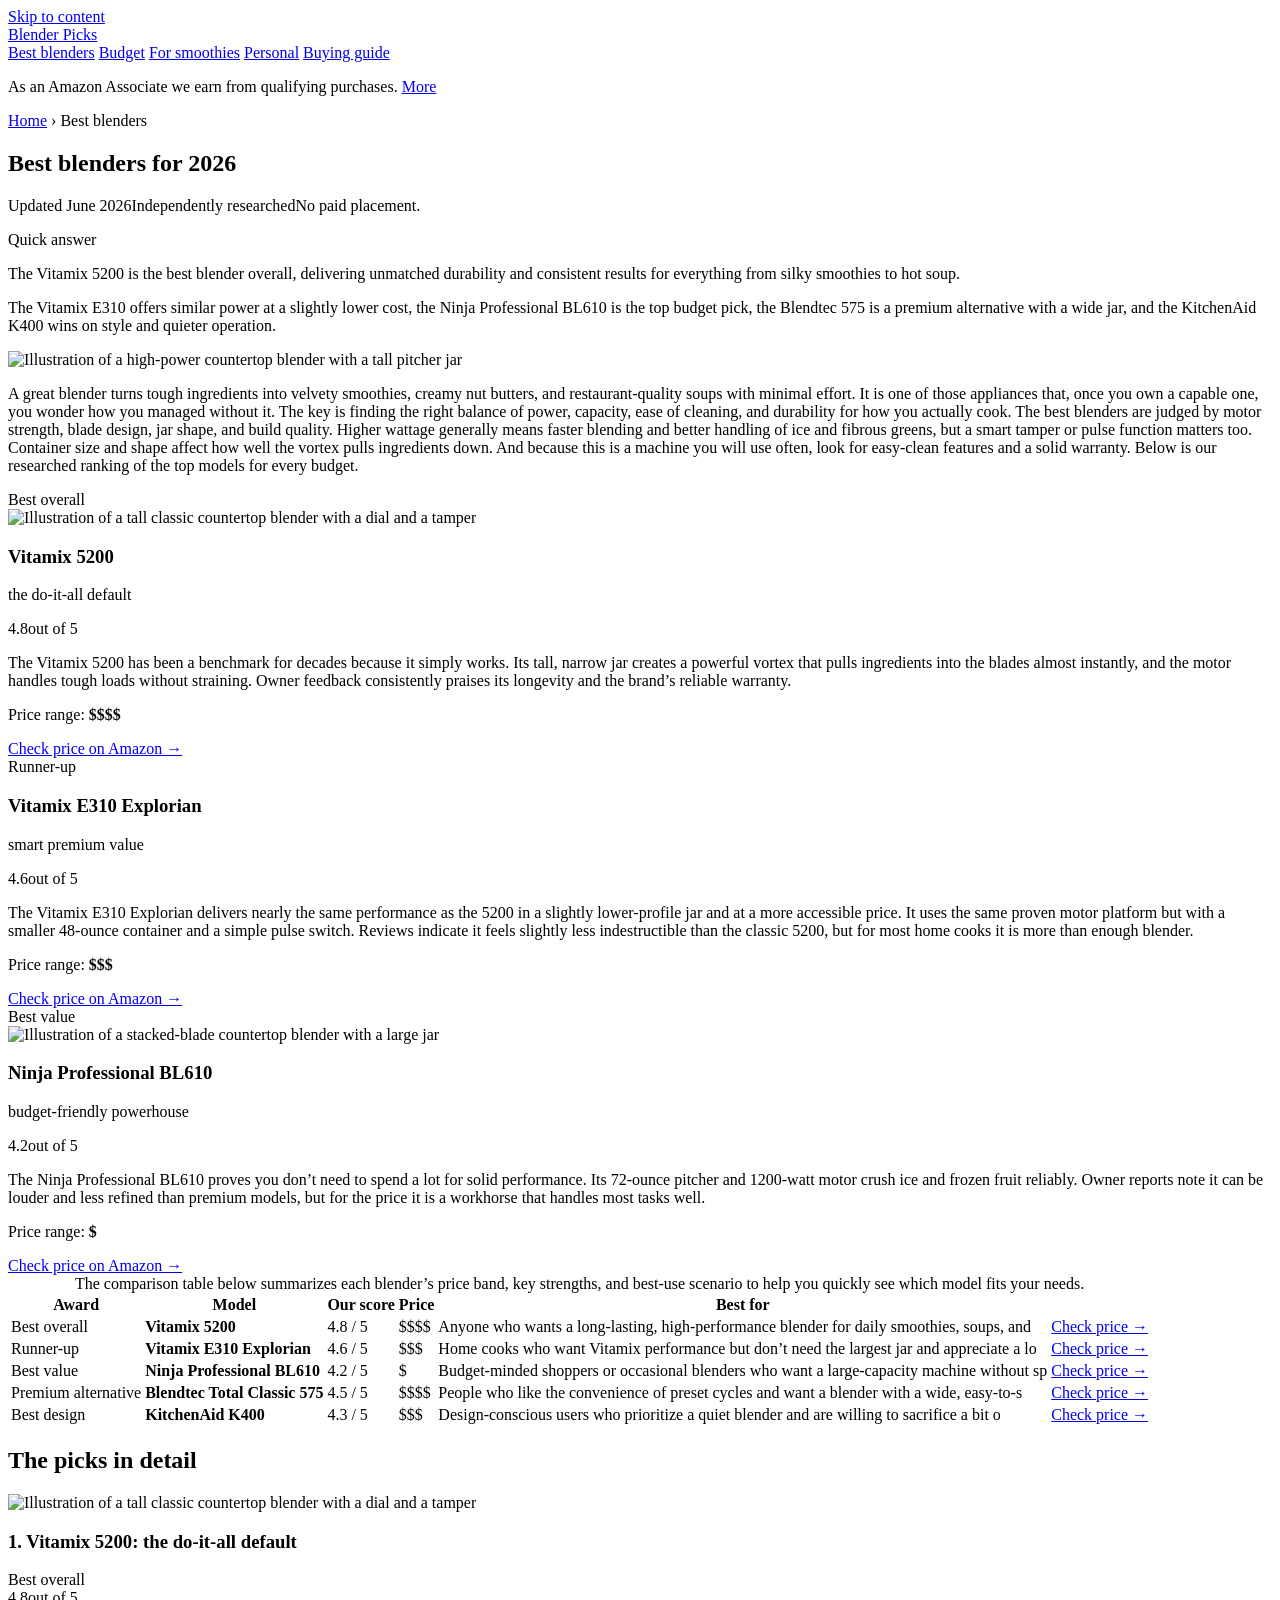
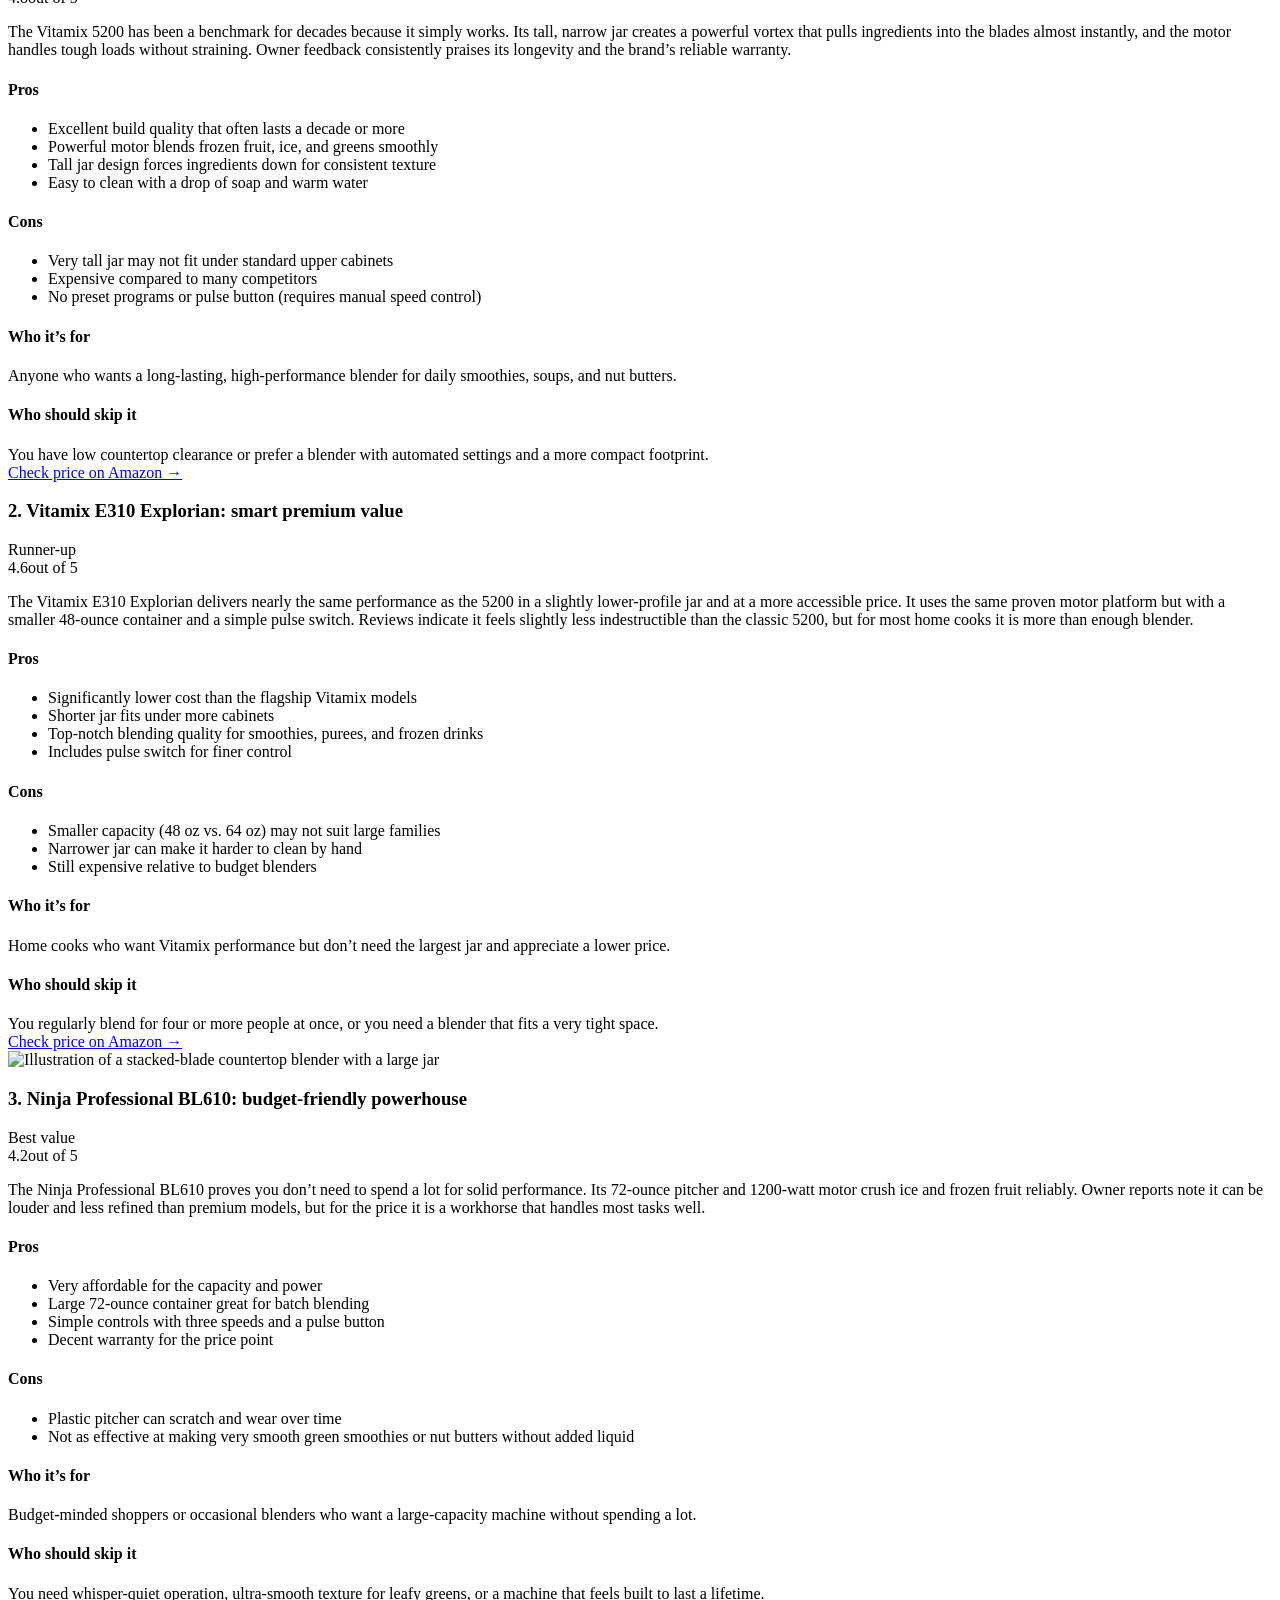
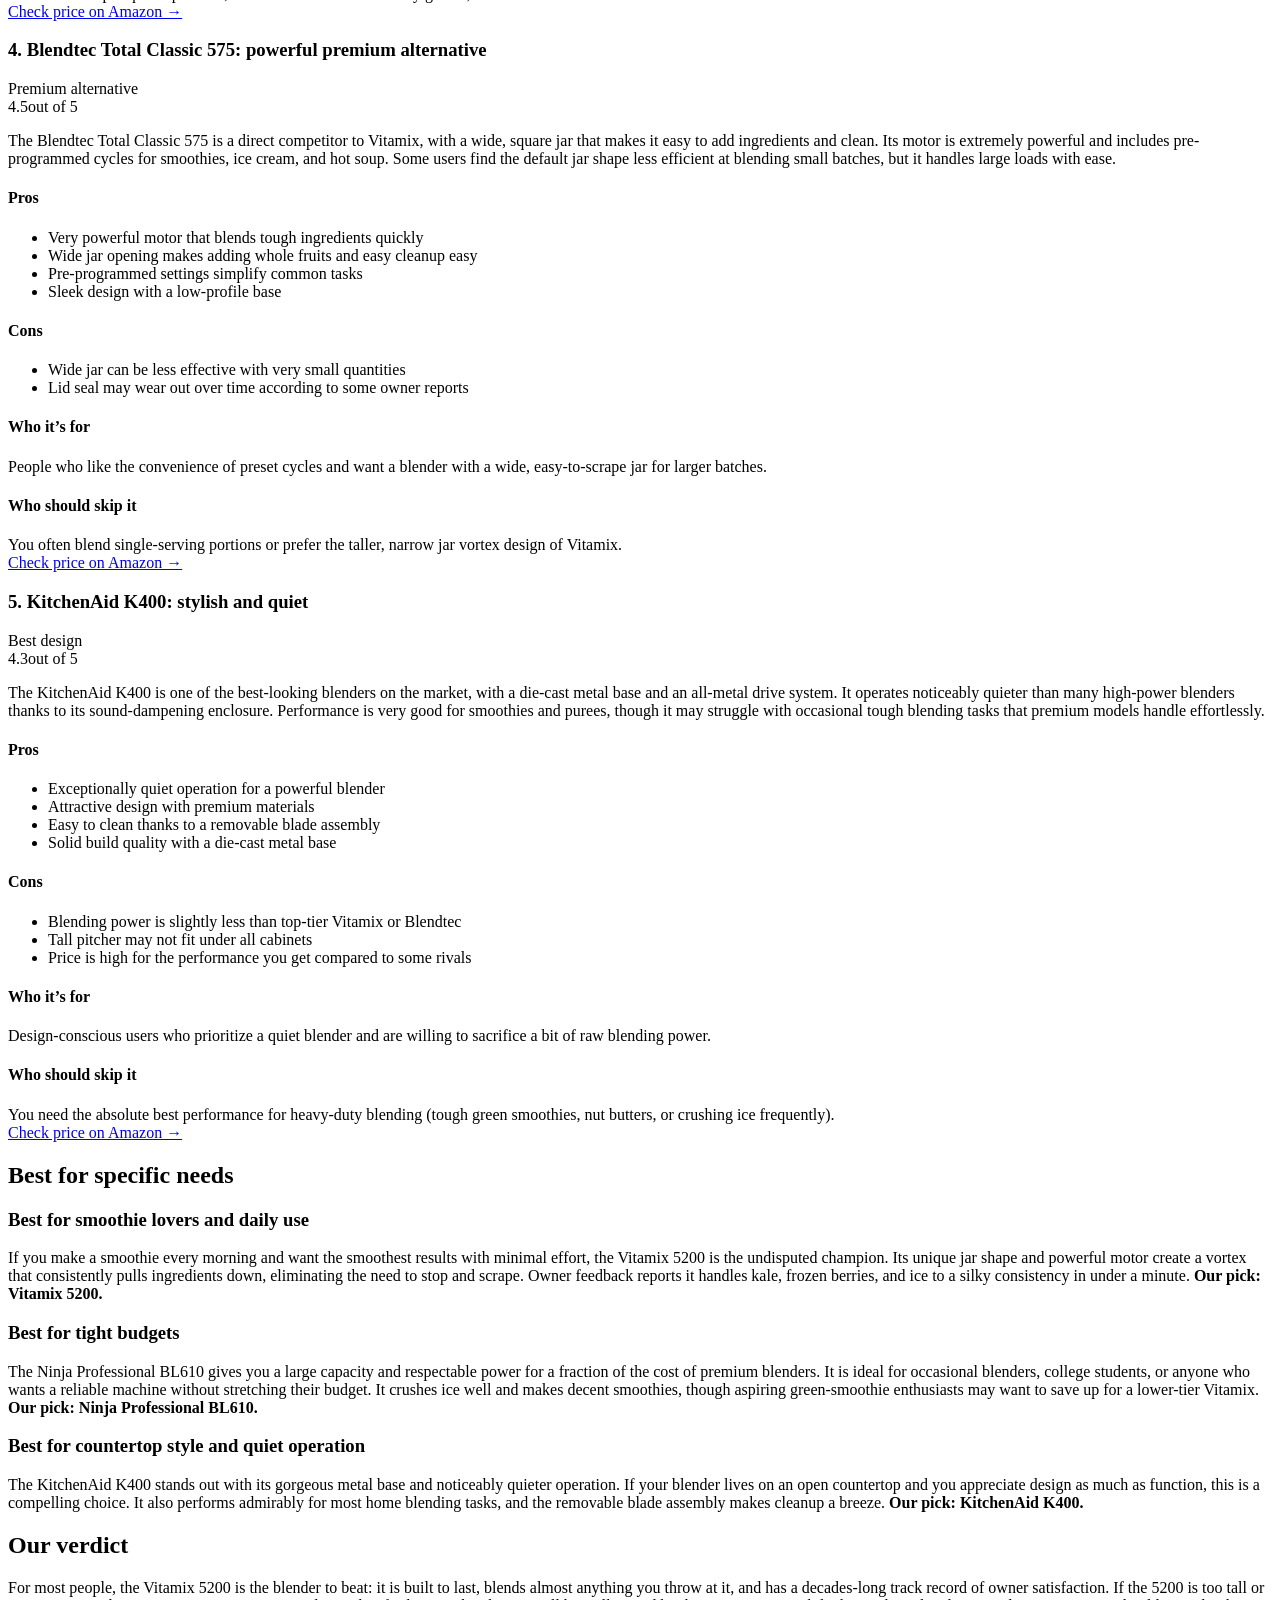
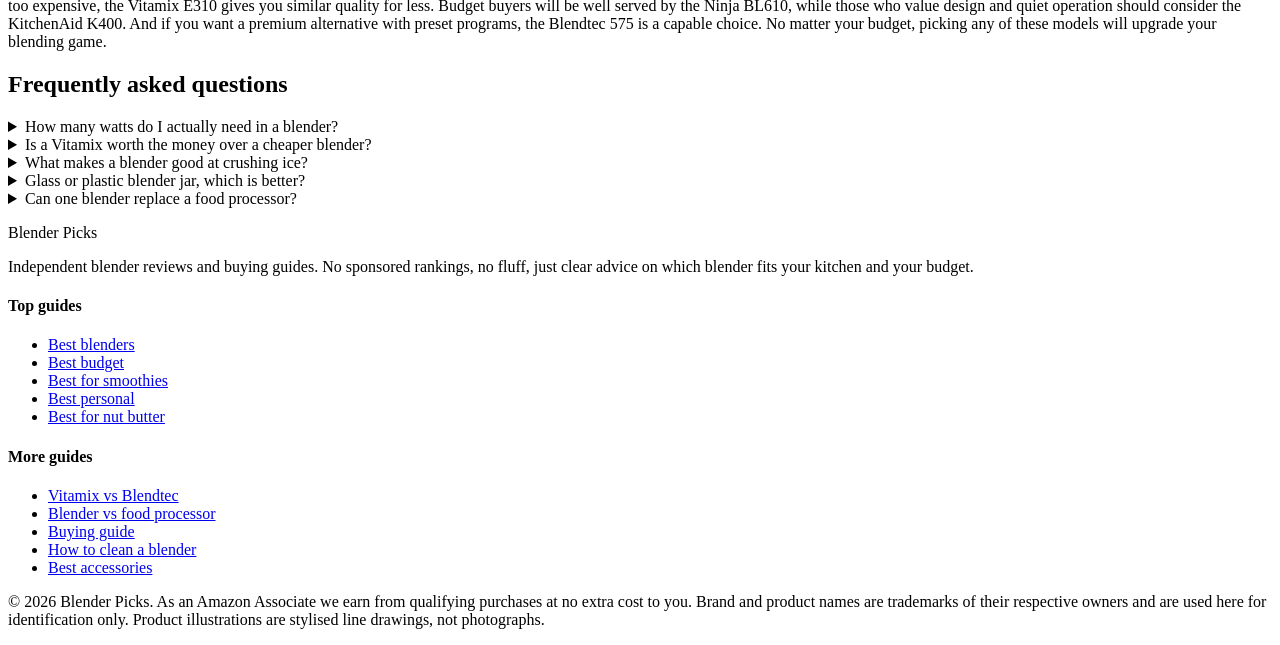
==== best-blenders/index.html @ e89e1458 "Rebuild with gold-standard generator: fix /<repo>/ link prefix, add SEO + GEO + JSON-LD" ====
<!DOCTYPE html>
<html lang="en">
<head>
  <meta charset="UTF-8">
  <meta name="viewport" content="width=device-width, initial-scale=1">
  <title>Best blenders (2026): tested and ranked across every budget | Blender Picks</title>
  <meta name="description" content="The best blenders for 2026, ranked. Premium and budget picks for smoothies, soups, and nut butter — no sponsored rankings, no fluff.">
  <link rel="canonical" href="https://lee-fuhr.github.io/blender-picks/best-blenders/">
  <meta name="robots" content="index, follow, max-image-preview:large">
  <meta property="og:type" content="article">
  <meta property="og:site_name" content="Blender Picks">
  <meta property="og:title" content="Best blenders (2026): tested and ranked across every budget | Blender Picks">
  <meta property="og:description" content="The best blenders for 2026, ranked. Premium and budget picks for smoothies, soups, and nut butter — no sponsored rankings, no fluff.">
  <meta property="og:image" content="https://lee-fuhr.github.io/blender-picks/img/hero.png">
  <meta property="og:url" content="https://lee-fuhr.github.io/blender-picks/best-blenders/">
  <meta name="twitter:card" content="summary_large_image">
  <meta name="twitter:title" content="Best blenders (2026): tested and ranked across every budget | Blender Picks">
  <meta name="twitter:description" content="The best blenders for 2026, ranked. Premium and budget picks for smoothies, soups, and nut butter — no sponsored rankings, no fluff.">
  <meta name="twitter:image" content="https://lee-fuhr.github.io/blender-picks/img/hero.png">
  <link rel="stylesheet" href="/blender-picks/css/style.css">
  <script defer data-domain="lee-fuhr.github.io/blender-picks" src="https://plausible.io/js/script.js"></script>
<script type="application/ld+json">
{
  "@context": "https://schema.org",
  "@graph": [
    {
      "@type": "WebSite",
      "@id": "https://lee-fuhr.github.io/blender-picks/#website",
      "url": "https://lee-fuhr.github.io/blender-picks/",
      "name": "Blender Picks",
      "publisher": {
        "@type": "Organization",
        "name": "Blender Picks"
      }
    },
    {
      "@type": "BreadcrumbList",
      "itemListElement": [
        {
          "@type": "ListItem",
          "position": 1,
          "name": "Home",
          "item": "https://lee-fuhr.github.io/blender-picks/"
        },
        {
          "@type": "ListItem",
          "position": 2,
          "name": "Best blenders",
          "item": "https://lee-fuhr.github.io/blender-picks/best-blenders/"
        }
      ]
    },
    {
      "@type": "ItemList",
      "name": "Best blenders for 2026",
      "itemListOrder": "https://schema.org/ItemListOrderDescending",
      "numberOfItems": 5,
      "itemListElement": [
        {
          "@type": "ListItem",
          "position": 1,
          "item": {
            "@type": "Product",
            "name": "Vitamix 5200",
            "description": "",
            "review": {
              "@type": "Review",
              "reviewBody": "",
              "author": {
                "@type": "Organization",
                "name": "Blender Picks"
              },
              "reviewRating": {
                "@type": "Rating",
                "ratingValue": 4.8,
                "bestRating": 5,
                "worstRating": 1
              }
            },
            "offers": {
              "@type": "Offer",
              "url": "https://www.amazon.com/s?k=Vitamix+5200&tag=leefuhrpicks-20",
              "availability": "https://schema.org/InStock",
              "priceCurrency": "USD"
            }
          }
        },
        {
          "@type": "ListItem",
          "position": 2,
          "item": {
            "@type": "Product",
            "name": "Vitamix E310 Explorian",
            "description": "",
            "review": {
              "@type": "Review",
              "reviewBody": "",
              "author": {
                "@type": "Organization",
                "name": "Blender Picks"
              },
              "reviewRating": {
                "@type": "Rating",
                "ratingValue": 4.6,
                "bestRating": 5,
                "worstRating": 1
              }
            },
            "offers": {
              "@type": "Offer",
              "url": "https://www.amazon.com/s?k=Vitamix+E310+Explorian&tag=leefuhrpicks-20",
              "availability": "https://schema.org/InStock",
              "priceCurrency": "USD"
            }
          }
        },
        {
          "@type": "ListItem",
          "position": 3,
          "item": {
            "@type": "Product",
            "name": "Ninja Professional BL610",
            "description": "",
            "review": {
              "@type": "Review",
              "reviewBody": "",
              "author": {
                "@type": "Organization",
                "name": "Blender Picks"
              },
              "reviewRating": {
                "@type": "Rating",
                "ratingValue": 4.2,
                "bestRating": 5,
                "worstRating": 1
              }
            },
            "offers": {
              "@type": "Offer",
              "url": "https://www.amazon.com/s?k=Ninja+Professional+BL610&tag=leefuhrpicks-20",
              "availability": "https://schema.org/InStock",
              "priceCurrency": "USD"
            }
          }
        },
        {
          "@type": "ListItem",
          "position": 4,
          "item": {
            "@type": "Product",
            "name": "Blendtec Total Classic 575",
            "description": "",
            "review": {
              "@type": "Review",
              "reviewBody": "",
              "author": {
                "@type": "Organization",
                "name": "Blender Picks"
              },
              "reviewRating": {
                "@type": "Rating",
                "ratingValue": 4.5,
                "bestRating": 5,
                "worstRating": 1
              }
            },
            "offers": {
              "@type": "Offer",
              "url": "https://www.amazon.com/s?k=Blendtec+Total+Classic+575&tag=leefuhrpicks-20",
              "availability": "https://schema.org/InStock",
              "priceCurrency": "USD"
            }
          }
        },
        {
          "@type": "ListItem",
          "position": 5,
          "item": {
            "@type": "Product",
            "name": "KitchenAid K400",
            "description": "",
            "review": {
              "@type": "Review",
              "reviewBody": "",
              "author": {
                "@type": "Organization",
                "name": "Blender Picks"
              },
              "reviewRating": {
                "@type": "Rating",
                "ratingValue": 4.3,
                "bestRating": 5,
                "worstRating": 1
              }
            },
            "offers": {
              "@type": "Offer",
              "url": "https://www.amazon.com/s?k=KitchenAid+K400&tag=leefuhrpicks-20",
              "availability": "https://schema.org/InStock",
              "priceCurrency": "USD"
            }
          }
        }
      ]
    },
    {
      "@type": "FAQPage",
      "mainEntity": [
        {
          "@type": "Question",
          "name": "How many watts do I actually need in a blender?",
          "acceptedAnswer": {
            "@type": "Answer",
            "text": "For everyday smoothies and frozen drinks, 500 to 1,000 watts is plenty. Wattage past that mostly matters for daily heavy jobs like nut butter, dense doughs, and hot soup from friction. More watts isn’t automatically better — blade and jar design move the food into the blades as much as raw power does."
          }
        },
        {
          "@type": "Question",
          "name": "Is a Vitamix worth the money over a cheaper blender?",
          "acceptedAnswer": {
            "@type": "Answer",
            "text": "If you blend daily and do tough jobs — nut butter, frozen fruit, hot soup — a premium blender earns its price in smoothness, durability, and a long warranty. For an occasional smoothie a $80 to $120 blender does the job fine. Buy for how often and how hard you actually blend, not the badge."
          }
        },
        {
          "@type": "Question",
          "name": "What makes a blender good at crushing ice?",
          "acceptedAnswer": {
            "@type": "Answer",
            "text": "A combination of blade design, jar shape, and enough power to keep the ice circulating into the blades rather than spinning on top. Tamper-equipped and well-shaped jars pull ice down consistently, which is why some lower-wattage blenders crush ice better than higher-wattage ones with a poor jar."
          }
        },
        {
          "@type": "Question",
          "name": "Glass or plastic blender jar — which is better?",
          "acceptedAnswer": {
            "@type": "Answer",
            "text": "Plastic (Tritan) jars are lighter, won’t shatter, and dominate high-power blenders; quality ones are BPA-free and durable. Glass resists scratching and odors and feels more premium, but it’s heavy and breakable. For most people a good Tritan jar is the practical pick."
          }
        },
        {
          "@type": "Question",
          "name": "Can one blender replace a food processor?",
          "acceptedAnswer": {
            "@type": "Answer",
            "text": "Partly. A blender excels at liquids, smoothies, and purées, while a food processor handles dry chopping, slicing, and dough. Some kitchen-system blenders include a processor bowl attachment, which covers both jobs if counter space or budget is tight."
          }
        }
      ]
    },
    {
      "@type": "WebPage",
      "@id": "https://lee-fuhr.github.io/blender-picks/best-blenders/#webpage",
      "url": "https://lee-fuhr.github.io/blender-picks/best-blenders/",
      "name": "Best blenders (2026): tested and ranked across every budget",
      "description": "The best blenders for 2026, ranked. Premium and budget picks for smoothies, soups, and nut butter — no sponsored rankings, no fluff.",
      "isPartOf": {
        "@id": "https://lee-fuhr.github.io/blender-picks/#website"
      }
    }
  ]
}
</script>
</head>
<body>
  <a class="skip-link" href="#main">Skip to content</a>
  <header>
    <div class="container">
      <a class="brand" href="/blender-picks/">Blender <span class="dot">Picks</span></a>
      <nav>
      <a href="/blender-picks/best-blenders/">Best blenders</a>
      <a href="/blender-picks/best-budget-blenders/">Budget</a>
      <a href="/blender-picks/best-blenders-for-smoothies/">For smoothies</a>
      <a href="/blender-picks/best-personal-blenders/">Personal</a>
      <a href="/blender-picks/blender-buying-guide/">Buying guide</a>
      </nav>
    </div>
  </header>
  <main id="main">
    <div class="container">
      <p class="affiliate-note">As an Amazon Associate we earn from qualifying purchases. <a href="#site-footer">More</a></p>
      <article>
<div class="breadcrumb"><a href="/blender-picks/">Home</a> › Best blenders</div>
<h1>Best blenders for 2026</h1>

<p class="updated"><span class="pill live">Updated June 2026</span><span class="pill">Independently researched</span><span>No paid placement.</span></p>

<div class="tldr"><span class="tldr-label">Quick answer</span>
<p>The Vitamix 5200 is the best blender overall, delivering unmatched durability and consistent results for everything from silky smoothies to hot soup.</p>
<p>The Vitamix E310 offers similar power at a slightly lower cost, the Ninja Professional BL610 is the top budget pick, the Blendtec 575 is a premium alternative with a wide jar, and the KitchenAid K400 wins on style and quieter operation.</p>
</div>

<div class="illus compact"><img src="/blender-picks/img/cat-best.png" alt="Illustration of a high-power countertop blender with a tall pitcher jar" loading="lazy" decoding="async"></div>

<p>A great blender turns tough ingredients into velvety smoothies, creamy nut butters, and restaurant-quality soups with minimal effort. It is one of those appliances that, once you own a capable one, you wonder how you managed without it. The key is finding the right balance of power, capacity, ease of cleaning, and durability for how you actually cook. The best blenders are judged by motor strength, blade design, jar shape, and build quality. Higher wattage generally means faster blending and better handling of ice and fibrous greens, but a smart tamper or pulse function matters too. Container size and shape affect how well the vortex pulls ingredients down. And because this is a machine you will use often, look for easy-clean features and a solid warranty. Below is our researched ranking of the top models for every budget.</p>

<div class="picks">
  <div class="pick is-top">
    <span class="ribbon best">Best overall</span>
    <div class="pick-figure"><img src="/blender-picks/img/p-vitamix-5200.png" alt="Illustration of a tall classic countertop blender with a dial and a tamper" loading="lazy" decoding="async"></div>
    <div class="pick-body">
    <h3>Vitamix 5200</h3>
    <p class="pick-sub">the do-it-all default</p>
    <span class="stars"><span class="num">4.8</span><span class="bar"><span style="width:96%"></span></span><span>out of 5</span></span>
    <p class="blurb">The Vitamix 5200 has been a benchmark for decades because it simply works. Its tall, narrow jar creates a powerful vortex that pulls ingredients into the blades almost instantly, and the motor handles tough loads without straining. Owner feedback consistently praises its longevity and the brand’s reliable warranty.</p>
    <p class="price-range">Price range: <b>$$$$</b></p>
    <a class="btn-amazon full" href="https://www.amazon.com/s?k=Vitamix+5200&tag=leefuhrpicks-20" rel="nofollow sponsored noopener" target="_blank">Check price on Amazon &rarr;</a>
    </div>
  </div>
  <div class="pick">
    <span class="ribbon runner">Runner-up</span>
    
    <div class="pick-body">
    <h3>Vitamix E310 Explorian</h3>
    <p class="pick-sub">smart premium value</p>
    <span class="stars"><span class="num">4.6</span><span class="bar"><span style="width:92%"></span></span><span>out of 5</span></span>
    <p class="blurb">The Vitamix E310 Explorian delivers nearly the same performance as the 5200 in a slightly lower-profile jar and at a more accessible price. It uses the same proven motor platform but with a smaller 48-ounce container and a simple pulse switch. Reviews indicate it feels slightly less indestructible than the classic 5200, but for most home cooks it is more than enough blender.</p>
    <p class="price-range">Price range: <b>$$$</b></p>
    <a class="btn-amazon full" href="https://www.amazon.com/s?k=Vitamix+E310+Explorian&tag=leefuhrpicks-20" rel="nofollow sponsored noopener" target="_blank">Check price on Amazon &rarr;</a>
    </div>
  </div>
  <div class="pick">
    <span class="ribbon value">Best value</span>
    <div class="pick-figure"><img src="/blender-picks/img/p-ninja-bl610.png" alt="Illustration of a stacked-blade countertop blender with a large jar" loading="lazy" decoding="async"></div>
    <div class="pick-body">
    <h3>Ninja Professional BL610</h3>
    <p class="pick-sub">budget-friendly powerhouse</p>
    <span class="stars"><span class="num">4.2</span><span class="bar"><span style="width:84%"></span></span><span>out of 5</span></span>
    <p class="blurb">The Ninja Professional BL610 proves you don’t need to spend a lot for solid performance. Its 72-ounce pitcher and 1200-watt motor crush ice and frozen fruit reliably. Owner reports note it can be louder and less refined than premium models, but for the price it is a workhorse that handles most tasks well.</p>
    <p class="price-range">Price range: <b>$</b></p>
    <a class="btn-amazon full" href="https://www.amazon.com/s?k=Ninja+Professional+BL610&tag=leefuhrpicks-20" rel="nofollow sponsored noopener" target="_blank">Check price on Amazon &rarr;</a>
    </div>
  </div>
</div>

<div class="table-wrap">
<table class="compare">
<caption>The comparison table below summarizes each blender’s price band, key strengths, and best-use scenario to help you quickly see which model fits your needs.</caption>
<thead><tr><th>Award</th><th>Model</th><th>Our score</th><th>Price</th><th>Best for</th><th></th></tr></thead>
<tbody>
<tr><td class="tag">Best overall</td><td><strong>Vitamix 5200</strong></td><td>4.8 / 5</td><td>$$$$</td><td>Anyone who wants a long-lasting, high-performance blender for daily smoothies, soups, and </td><td><a class="btn-amazon" href="https://www.amazon.com/s?k=Vitamix+5200&tag=leefuhrpicks-20" rel="nofollow sponsored noopener" target="_blank">Check price &rarr;</a></td></tr>
<tr><td class="tag">Runner-up</td><td><strong>Vitamix E310 Explorian</strong></td><td>4.6 / 5</td><td>$$$</td><td>Home cooks who want Vitamix performance but don’t need the largest jar and appreciate a lo</td><td><a class="btn-amazon" href="https://www.amazon.com/s?k=Vitamix+E310+Explorian&tag=leefuhrpicks-20" rel="nofollow sponsored noopener" target="_blank">Check price &rarr;</a></td></tr>
<tr><td class="tag">Best value</td><td><strong>Ninja Professional BL610</strong></td><td>4.2 / 5</td><td>$</td><td>Budget-minded shoppers or occasional blenders who want a large-capacity machine without sp</td><td><a class="btn-amazon" href="https://www.amazon.com/s?k=Ninja+Professional+BL610&tag=leefuhrpicks-20" rel="nofollow sponsored noopener" target="_blank">Check price &rarr;</a></td></tr>
<tr><td class="tag">Premium alternative</td><td><strong>Blendtec Total Classic 575</strong></td><td>4.5 / 5</td><td>$$$$</td><td>People who like the convenience of preset cycles and want a blender with a wide, easy-to-s</td><td><a class="btn-amazon" href="https://www.amazon.com/s?k=Blendtec+Total+Classic+575&tag=leefuhrpicks-20" rel="nofollow sponsored noopener" target="_blank">Check price &rarr;</a></td></tr>
<tr><td class="tag">Best design</td><td><strong>KitchenAid K400</strong></td><td>4.3 / 5</td><td>$$$</td><td>Design-conscious users who prioritize a quiet blender and are willing to sacrifice a bit o</td><td><a class="btn-amazon" href="https://www.amazon.com/s?k=KitchenAid+K400&tag=leefuhrpicks-20" rel="nofollow sponsored noopener" target="_blank">Check price &rarr;</a></td></tr>
</tbody>
</table>
</div>

<h2>The picks in detail</h2>

<div class="review with-figure" id="vitamix-5200">
  <div class="rev-figure"><img src="/blender-picks/img/p-vitamix-5200.png" alt="Illustration of a tall classic countertop blender with a dial and a tamper" loading="lazy" decoding="async"></div>
  <div class="rev-main"><div class="rev-head"><h3>1. Vitamix 5200: the do-it-all default</h3><span class="rev-tag">Best overall</span></div>
  <span class="stars"><span class="num">4.8</span><span class="bar"><span style="width:96%"></span></span><span>out of 5</span></span>
  <p>The Vitamix 5200 has been a benchmark for decades because it simply works. Its tall, narrow jar creates a powerful vortex that pulls ingredients into the blades almost instantly, and the motor handles tough loads without straining. Owner feedback consistently praises its longevity and the brand’s reliable warranty.</p>
  <div class="proscons">
  <div class="pros"><h4>Pros</h4><ul><li>Excellent build quality that often lasts a decade or more</li><li>Powerful motor blends frozen fruit, ice, and greens smoothly</li><li>Tall jar design forces ingredients down for consistent texture</li><li>Easy to clean with a drop of soap and warm water</li></ul></div>
  <div class="cons"><h4>Cons</h4><ul><li>Very tall jar may not fit under standard upper cabinets</li><li>Expensive compared to many competitors</li><li>No preset programs or pulse button (requires manual speed control)</li></ul></div>
</div>
  <div class="whofor">
  <div class="col good"><h4>Who it’s for</h4>Anyone who wants a long-lasting, high-performance blender for daily smoothies, soups, and nut butters.</div>
  <div class="col skip"><h4>Who should skip it</h4>You have low countertop clearance or prefer a blender with automated settings and a more compact footprint.</div>
</div>
  <div class="btn-row"><a class="btn-amazon lg" href="https://www.amazon.com/s?k=Vitamix+5200&tag=leefuhrpicks-20" rel="nofollow sponsored noopener" target="_blank">Check price on Amazon &rarr;</a></div></div>
</div>
<div class="review" id="vitamix-e310">
  <div class="rev-head"><h3>2. Vitamix E310 Explorian: smart premium value</h3><span class="rev-tag">Runner-up</span></div>
  <span class="stars"><span class="num">4.6</span><span class="bar"><span style="width:92%"></span></span><span>out of 5</span></span>
  <p>The Vitamix E310 Explorian delivers nearly the same performance as the 5200 in a slightly lower-profile jar and at a more accessible price. It uses the same proven motor platform but with a smaller 48-ounce container and a simple pulse switch. Reviews indicate it feels slightly less indestructible than the classic 5200, but for most home cooks it is more than enough blender.</p>
  <div class="proscons">
  <div class="pros"><h4>Pros</h4><ul><li>Significantly lower cost than the flagship Vitamix models</li><li>Shorter jar fits under more cabinets</li><li>Top-notch blending quality for smoothies, purees, and frozen drinks</li><li>Includes pulse switch for finer control</li></ul></div>
  <div class="cons"><h4>Cons</h4><ul><li>Smaller capacity (48 oz vs. 64 oz) may not suit large families</li><li>Narrower jar can make it harder to clean by hand</li><li>Still expensive relative to budget blenders</li></ul></div>
</div>
  <div class="whofor">
  <div class="col good"><h4>Who it’s for</h4>Home cooks who want Vitamix performance but don’t need the largest jar and appreciate a lower price.</div>
  <div class="col skip"><h4>Who should skip it</h4>You regularly blend for four or more people at once, or you need a blender that fits a very tight space.</div>
</div>
  <div class="btn-row"><a class="btn-amazon lg" href="https://www.amazon.com/s?k=Vitamix+E310+Explorian&tag=leefuhrpicks-20" rel="nofollow sponsored noopener" target="_blank">Check price on Amazon &rarr;</a></div>
</div>
<div class="review with-figure" id="ninja-bl610">
  <div class="rev-figure"><img src="/blender-picks/img/p-ninja-bl610.png" alt="Illustration of a stacked-blade countertop blender with a large jar" loading="lazy" decoding="async"></div>
  <div class="rev-main"><div class="rev-head"><h3>3. Ninja Professional BL610: budget-friendly powerhouse</h3><span class="rev-tag">Best value</span></div>
  <span class="stars"><span class="num">4.2</span><span class="bar"><span style="width:84%"></span></span><span>out of 5</span></span>
  <p>The Ninja Professional BL610 proves you don’t need to spend a lot for solid performance. Its 72-ounce pitcher and 1200-watt motor crush ice and frozen fruit reliably. Owner reports note it can be louder and less refined than premium models, but for the price it is a workhorse that handles most tasks well.</p>
  <div class="proscons">
  <div class="pros"><h4>Pros</h4><ul><li>Very affordable for the capacity and power</li><li>Large 72-ounce container great for batch blending</li><li>Simple controls with three speeds and a pulse button</li><li>Decent warranty for the price point</li></ul></div>
  <div class="cons"><h4>Cons</h4><ul><li>Plastic pitcher can scratch and wear over time</li><li>Not as effective at making very smooth green smoothies or nut butters without added liquid</li></ul></div>
</div>
  <div class="whofor">
  <div class="col good"><h4>Who it’s for</h4>Budget-minded shoppers or occasional blenders who want a large-capacity machine without spending a lot.</div>
  <div class="col skip"><h4>Who should skip it</h4>You need whisper-quiet operation, ultra-smooth texture for leafy greens, or a machine that feels built to last a lifetime.</div>
</div>
  <div class="btn-row"><a class="btn-amazon lg" href="https://www.amazon.com/s?k=Ninja+Professional+BL610&tag=leefuhrpicks-20" rel="nofollow sponsored noopener" target="_blank">Check price on Amazon &rarr;</a></div></div>
</div>
<div class="review" id="blendtec-575">
  <div class="rev-head"><h3>4. Blendtec Total Classic 575: powerful premium alternative</h3><span class="rev-tag">Premium alternative</span></div>
  <span class="stars"><span class="num">4.5</span><span class="bar"><span style="width:90%"></span></span><span>out of 5</span></span>
  <p>The Blendtec Total Classic 575 is a direct competitor to Vitamix, with a wide, square jar that makes it easy to add ingredients and clean. Its motor is extremely powerful and includes pre-programmed cycles for smoothies, ice cream, and hot soup. Some users find the default jar shape less efficient at blending small batches, but it handles large loads with ease.</p>
  <div class="proscons">
  <div class="pros"><h4>Pros</h4><ul><li>Very powerful motor that blends tough ingredients quickly</li><li>Wide jar opening makes adding whole fruits and easy cleanup easy</li><li>Pre-programmed settings simplify common tasks</li><li>Sleek design with a low-profile base</li></ul></div>
  <div class="cons"><h4>Cons</h4><ul><li>Wide jar can be less effective with very small quantities</li><li>Lid seal may wear out over time according to some owner reports</li></ul></div>
</div>
  <div class="whofor">
  <div class="col good"><h4>Who it’s for</h4>People who like the convenience of preset cycles and want a blender with a wide, easy-to-scrape jar for larger batches.</div>
  <div class="col skip"><h4>Who should skip it</h4>You often blend single-serving portions or prefer the taller, narrow jar vortex design of Vitamix.</div>
</div>
  <div class="btn-row"><a class="btn-amazon lg" href="https://www.amazon.com/s?k=Blendtec+Total+Classic+575&tag=leefuhrpicks-20" rel="nofollow sponsored noopener" target="_blank">Check price on Amazon &rarr;</a></div>
</div>
<div class="review" id="kitchenaid-k400">
  <div class="rev-head"><h3>5. KitchenAid K400: stylish and quiet</h3><span class="rev-tag">Best design</span></div>
  <span class="stars"><span class="num">4.3</span><span class="bar"><span style="width:86%"></span></span><span>out of 5</span></span>
  <p>The KitchenAid K400 is one of the best-looking blenders on the market, with a die-cast metal base and an all-metal drive system. It operates noticeably quieter than many high-power blenders thanks to its sound-dampening enclosure. Performance is very good for smoothies and purees, though it may struggle with occasional tough blending tasks that premium models handle effortlessly.</p>
  <div class="proscons">
  <div class="pros"><h4>Pros</h4><ul><li>Exceptionally quiet operation for a powerful blender</li><li>Attractive design with premium materials</li><li>Easy to clean thanks to a removable blade assembly</li><li>Solid build quality with a die-cast metal base</li></ul></div>
  <div class="cons"><h4>Cons</h4><ul><li>Blending power is slightly less than top-tier Vitamix or Blendtec</li><li>Tall pitcher may not fit under all cabinets</li><li>Price is high for the performance you get compared to some rivals</li></ul></div>
</div>
  <div class="whofor">
  <div class="col good"><h4>Who it’s for</h4>Design-conscious users who prioritize a quiet blender and are willing to sacrifice a bit of raw blending power.</div>
  <div class="col skip"><h4>Who should skip it</h4>You need the absolute best performance for heavy-duty blending (tough green smoothies, nut butters, or crushing ice frequently).</div>
</div>
  <div class="btn-row"><a class="btn-amazon lg" href="https://www.amazon.com/s?k=KitchenAid+K400&tag=leefuhrpicks-20" rel="nofollow sponsored noopener" target="_blank">Check price on Amazon &rarr;</a></div>
</div>

<h2>Best for specific needs</h2>
<h3>Best for smoothie lovers and daily use</h3>
<p>If you make a smoothie every morning and want the smoothest results with minimal effort, the Vitamix 5200 is the undisputed champion. Its unique jar shape and powerful motor create a vortex that consistently pulls ingredients down, eliminating the need to stop and scrape. Owner feedback reports it handles kale, frozen berries, and ice to a silky consistency in under a minute. <strong>Our pick: Vitamix 5200.</strong></p>
<h3>Best for tight budgets</h3>
<p>The Ninja Professional BL610 gives you a large capacity and respectable power for a fraction of the cost of premium blenders. It is ideal for occasional blenders, college students, or anyone who wants a reliable machine without stretching their budget. It crushes ice well and makes decent smoothies, though aspiring green-smoothie enthusiasts may want to save up for a lower-tier Vitamix. <strong>Our pick: Ninja Professional BL610.</strong></p>
<h3>Best for countertop style and quiet operation</h3>
<p>The KitchenAid K400 stands out with its gorgeous metal base and noticeably quieter operation. If your blender lives on an open countertop and you appreciate design as much as function, this is a compelling choice. It also performs admirably for most home blending tasks, and the removable blade assembly makes cleanup a breeze. <strong>Our pick: KitchenAid K400.</strong></p>

<h2>Our verdict</h2>
<p>For most people, the Vitamix 5200 is the blender to beat: it is built to last, blends almost anything you throw at it, and has a decades-long track record of owner satisfaction. If the 5200 is too tall or too expensive, the Vitamix E310 gives you similar quality for less. Budget buyers will be well served by the Ninja BL610, while those who value design and quiet operation should consider the KitchenAid K400. And if you want a premium alternative with preset programs, the Blendtec 575 is a capable choice. No matter your budget, picking any of these models will upgrade your blending game.</p>

<h2>Frequently asked questions</h2>
<div class="faq">
  <details><summary>How many watts do I actually need in a blender?</summary><p>For everyday smoothies and frozen drinks, 500 to 1,000 watts is plenty. Wattage past that mostly matters for daily heavy jobs like nut butter, dense doughs, and hot soup from friction. More watts isn’t automatically better, blade and jar design move the food into the blades as much as raw power does.</p></details>
  <details><summary>Is a Vitamix worth the money over a cheaper blender?</summary><p>If you blend daily and do tough jobs, nut butter, frozen fruit, hot soup, a premium blender earns its price in smoothness, durability, and a long warranty. For an occasional smoothie a $80 to $120 blender does the job fine. Buy for how often and how hard you actually blend, not the badge.</p></details>
  <details><summary>What makes a blender good at crushing ice?</summary><p>A combination of blade design, jar shape, and enough power to keep the ice circulating into the blades rather than spinning on top. Tamper-equipped and well-shaped jars pull ice down consistently, which is why some lower-wattage blenders crush ice better than higher-wattage ones with a poor jar.</p></details>
  <details><summary>Glass or plastic blender jar, which is better?</summary><p>Plastic (Tritan) jars are lighter, won’t shatter, and dominate high-power blenders; quality ones are BPA-free and durable. Glass resists scratching and odors and feels more premium, but it’s heavy and breakable. For most people a good Tritan jar is the practical pick.</p></details>
  <details><summary>Can one blender replace a food processor?</summary><p>Partly. A blender excels at liquids, smoothies, and purées, while a food processor handles dry chopping, slicing, and dough. Some kitchen-system blenders include a processor bowl attachment, which covers both jobs if counter space or budget is tight.</p></details>
</div>
      </article>
    </div>
  </main>
<footer id="site-footer">
    <div class="container">
      <div class="footer-grid">
        <div>
          <p class="brand-mark">Blender <span class="dot">Picks</span></p>
          <p>Independent blender reviews and buying guides. No sponsored rankings, no fluff, just clear advice on which blender fits your kitchen and your budget.</p>
        </div>
        <div>
          <h4>Top guides</h4>
          <ul>
      <li><a href="/blender-picks/best-blenders/">Best blenders</a></li>
      <li><a href="/blender-picks/best-budget-blenders/">Best budget</a></li>
      <li><a href="/blender-picks/best-blenders-for-smoothies/">Best for smoothies</a></li>
      <li><a href="/blender-picks/best-personal-blenders/">Best personal</a></li>
      <li><a href="/blender-picks/best-blenders-for-nut-butter/">Best for nut butter</a></li>
          </ul>
        </div>
        <div>
          <h4>More guides</h4>
          <ul>
      <li><a href="/blender-picks/vitamix-vs-blendtec/">Vitamix vs Blendtec</a></li>
      <li><a href="/blender-picks/blender-vs-food-processor/">Blender vs food processor</a></li>
      <li><a href="/blender-picks/blender-buying-guide/">Buying guide</a></li>
      <li><a href="/blender-picks/how-to-clean-a-blender/">How to clean a blender</a></li>
      <li><a href="/blender-picks/best-blender-accessories/">Best accessories</a></li>
          </ul>
        </div>
      </div>
      <div class="footer-bottom">
        <p>&copy; 2026 Blender Picks. As an Amazon Associate we earn from qualifying purchases at no extra cost to you. Brand and product names are trademarks of their respective owners and are used here for identification only. Product illustrations are stylised line drawings, not photographs.</p>
      </div>
    </div>
  </footer>
</body>
</html>
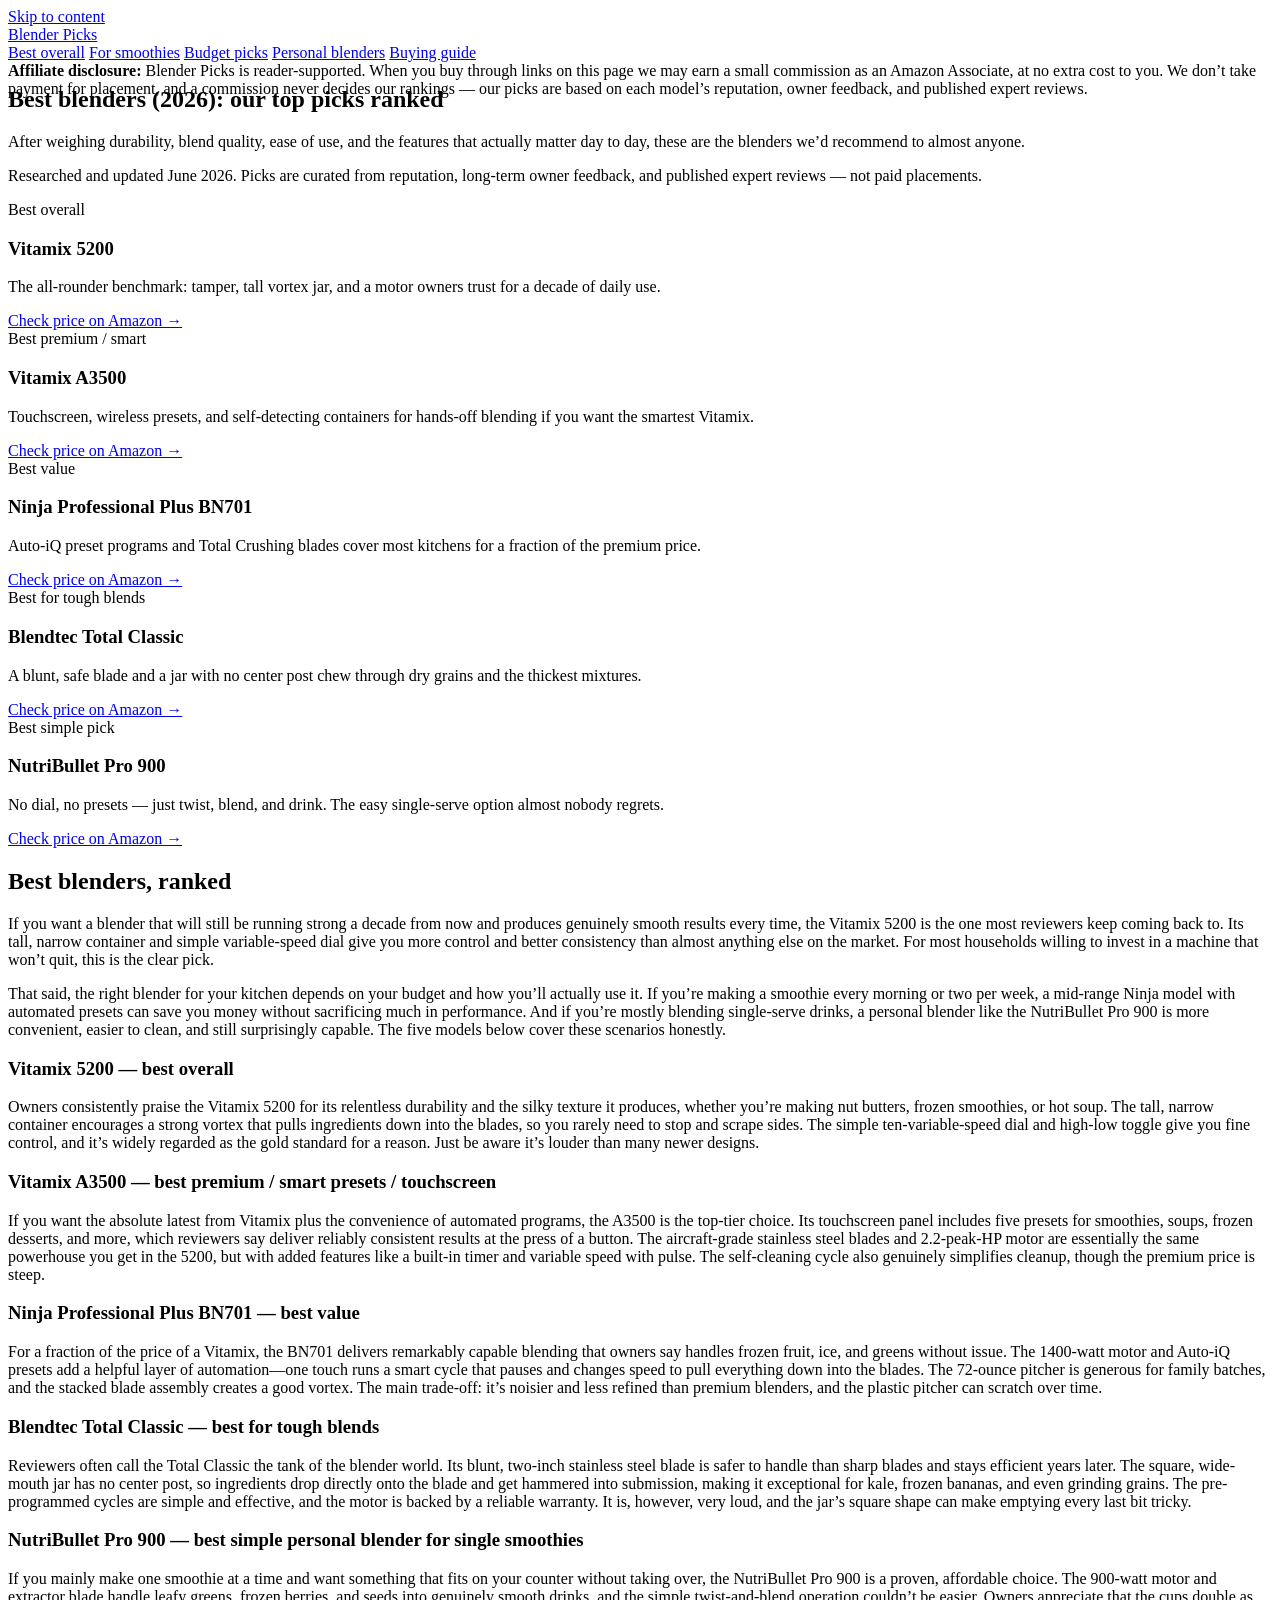
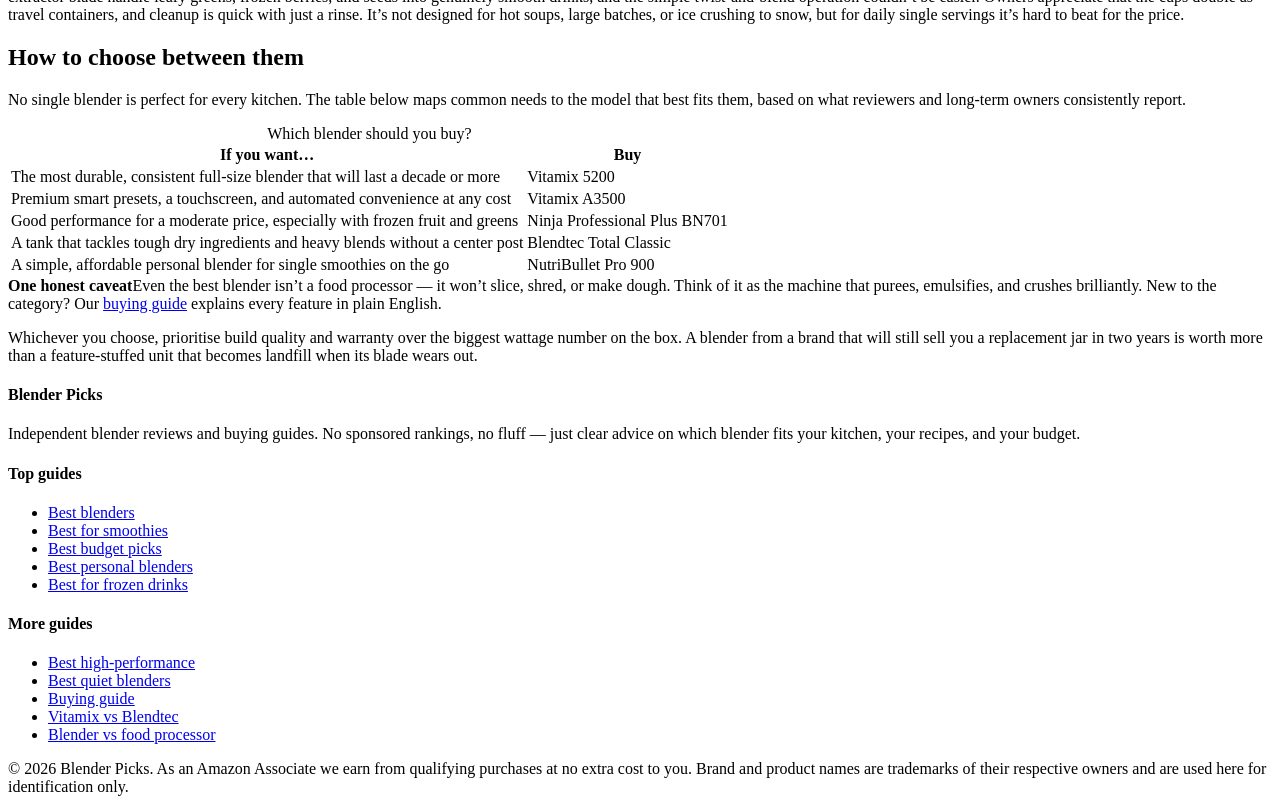
==== commit b88e67c8: "Rebuild with gold-standard generator: fix /<repo>/ link prefix, add SEO + GEO + JSON-LD" ====
--- a/best-blenders/index.html
+++ b/best-blenders/index.html
@@ -3,477 +3,135 @@
 <head>
   <meta charset="UTF-8">
   <meta name="viewport" content="width=device-width, initial-scale=1">
-  <title>Best blenders (2026): tested and ranked across every budget | Blender Picks</title>
-  <meta name="description" content="The best blenders for 2026, ranked. Premium and budget picks for smoothies, soups, and nut butter — no sponsored rankings, no fluff.">
-  <link rel="canonical" href="https://lee-fuhr.github.io/blender-picks/best-blenders/">
-  <meta name="robots" content="index, follow, max-image-preview:large">
-  <meta property="og:type" content="article">
-  <meta property="og:site_name" content="Blender Picks">
-  <meta property="og:title" content="Best blenders (2026): tested and ranked across every budget | Blender Picks">
-  <meta property="og:description" content="The best blenders for 2026, ranked. Premium and budget picks for smoothies, soups, and nut butter — no sponsored rankings, no fluff.">
-  <meta property="og:image" content="https://lee-fuhr.github.io/blender-picks/img/hero.png">
-  <meta property="og:url" content="https://lee-fuhr.github.io/blender-picks/best-blenders/">
-  <meta name="twitter:card" content="summary_large_image">
-  <meta name="twitter:title" content="Best blenders (2026): tested and ranked across every budget | Blender Picks">
-  <meta name="twitter:description" content="The best blenders for 2026, ranked. Premium and budget picks for smoothies, soups, and nut butter — no sponsored rankings, no fluff.">
-  <meta name="twitter:image" content="https://lee-fuhr.github.io/blender-picks/img/hero.png">
+  <title>Best blenders (2026): our top picks ranked | Blender Picks</title>
+  <meta name="description" content="Our curated ranking of the best blenders — Vitamix, Blendtec, Ninja and NutriBullet compared by durability, blend quality, and real-world value.">
+  <link rel="canonical" href="https://reviews.leefuhr.com/blender-picks/best-blenders/">
   <link rel="stylesheet" href="/blender-picks/css/style.css">
-  <script defer data-domain="lee-fuhr.github.io/blender-picks" src="https://plausible.io/js/script.js"></script>
-<script type="application/ld+json">
-{
-  "@context": "https://schema.org",
-  "@graph": [
-    {
-      "@type": "WebSite",
-      "@id": "https://lee-fuhr.github.io/blender-picks/#website",
-      "url": "https://lee-fuhr.github.io/blender-picks/",
-      "name": "Blender Picks",
-      "publisher": {
-        "@type": "Organization",
-        "name": "Blender Picks"
-      }
-    },
-    {
-      "@type": "BreadcrumbList",
-      "itemListElement": [
-        {
-          "@type": "ListItem",
-          "position": 1,
-          "name": "Home",
-          "item": "https://lee-fuhr.github.io/blender-picks/"
-        },
-        {
-          "@type": "ListItem",
-          "position": 2,
-          "name": "Best blenders",
-          "item": "https://lee-fuhr.github.io/blender-picks/best-blenders/"
-        }
-      ]
-    },
-    {
-      "@type": "ItemList",
-      "name": "Best blenders for 2026",
-      "itemListOrder": "https://schema.org/ItemListOrderDescending",
-      "numberOfItems": 5,
-      "itemListElement": [
-        {
-          "@type": "ListItem",
-          "position": 1,
-          "item": {
-            "@type": "Product",
-            "name": "Vitamix 5200",
-            "description": "",
-            "review": {
-              "@type": "Review",
-              "reviewBody": "",
-              "author": {
-                "@type": "Organization",
-                "name": "Blender Picks"
-              },
-              "reviewRating": {
-                "@type": "Rating",
-                "ratingValue": 4.8,
-                "bestRating": 5,
-                "worstRating": 1
-              }
-            },
-            "offers": {
-              "@type": "Offer",
-              "url": "https://www.amazon.com/s?k=Vitamix+5200&tag=leefuhrpicks-20",
-              "availability": "https://schema.org/InStock",
-              "priceCurrency": "USD"
-            }
-          }
-        },
-        {
-          "@type": "ListItem",
-          "position": 2,
-          "item": {
-            "@type": "Product",
-            "name": "Vitamix E310 Explorian",
-            "description": "",
-            "review": {
-              "@type": "Review",
-              "reviewBody": "",
-              "author": {
-                "@type": "Organization",
-                "name": "Blender Picks"
-              },
-              "reviewRating": {
-                "@type": "Rating",
-                "ratingValue": 4.6,
-                "bestRating": 5,
-                "worstRating": 1
-              }
-            },
-            "offers": {
-              "@type": "Offer",
-              "url": "https://www.amazon.com/s?k=Vitamix+E310+Explorian&tag=leefuhrpicks-20",
-              "availability": "https://schema.org/InStock",
-              "priceCurrency": "USD"
-            }
-          }
-        },
-        {
-          "@type": "ListItem",
-          "position": 3,
-          "item": {
-            "@type": "Product",
-            "name": "Ninja Professional BL610",
-            "description": "",
-            "review": {
-              "@type": "Review",
-              "reviewBody": "",
-              "author": {
-                "@type": "Organization",
-                "name": "Blender Picks"
-              },
-              "reviewRating": {
-                "@type": "Rating",
-                "ratingValue": 4.2,
-                "bestRating": 5,
-                "worstRating": 1
-              }
-            },
-            "offers": {
-              "@type": "Offer",
-              "url": "https://www.amazon.com/s?k=Ninja+Professional+BL610&tag=leefuhrpicks-20",
-              "availability": "https://schema.org/InStock",
-              "priceCurrency": "USD"
-            }
-          }
-        },
-        {
-          "@type": "ListItem",
-          "position": 4,
-          "item": {
-            "@type": "Product",
-            "name": "Blendtec Total Classic 575",
-            "description": "",
-            "review": {
-              "@type": "Review",
-              "reviewBody": "",
-              "author": {
-                "@type": "Organization",
-                "name": "Blender Picks"
-              },
-              "reviewRating": {
-                "@type": "Rating",
-                "ratingValue": 4.5,
-                "bestRating": 5,
-                "worstRating": 1
-              }
-            },
-            "offers": {
-              "@type": "Offer",
-              "url": "https://www.amazon.com/s?k=Blendtec+Total+Classic+575&tag=leefuhrpicks-20",
-              "availability": "https://schema.org/InStock",
-              "priceCurrency": "USD"
-            }
-          }
-        },
-        {
-          "@type": "ListItem",
-          "position": 5,
-          "item": {
-            "@type": "Product",
-            "name": "KitchenAid K400",
-            "description": "",
-            "review": {
-              "@type": "Review",
-              "reviewBody": "",
-              "author": {
-                "@type": "Organization",
-                "name": "Blender Picks"
-              },
-              "reviewRating": {
-                "@type": "Rating",
-                "ratingValue": 4.3,
-                "bestRating": 5,
-                "worstRating": 1
-              }
-            },
-            "offers": {
-              "@type": "Offer",
-              "url": "https://www.amazon.com/s?k=KitchenAid+K400&tag=leefuhrpicks-20",
-              "availability": "https://schema.org/InStock",
-              "priceCurrency": "USD"
-            }
-          }
-        }
-      ]
-    },
-    {
-      "@type": "FAQPage",
-      "mainEntity": [
-        {
-          "@type": "Question",
-          "name": "How many watts do I actually need in a blender?",
-          "acceptedAnswer": {
-            "@type": "Answer",
-            "text": "For everyday smoothies and frozen drinks, 500 to 1,000 watts is plenty. Wattage past that mostly matters for daily heavy jobs like nut butter, dense doughs, and hot soup from friction. More watts isn’t automatically better — blade and jar design move the food into the blades as much as raw power does."
-          }
-        },
-        {
-          "@type": "Question",
-          "name": "Is a Vitamix worth the money over a cheaper blender?",
-          "acceptedAnswer": {
-            "@type": "Answer",
-            "text": "If you blend daily and do tough jobs — nut butter, frozen fruit, hot soup — a premium blender earns its price in smoothness, durability, and a long warranty. For an occasional smoothie a $80 to $120 blender does the job fine. Buy for how often and how hard you actually blend, not the badge."
-          }
-        },
-        {
-          "@type": "Question",
-          "name": "What makes a blender good at crushing ice?",
-          "acceptedAnswer": {
-            "@type": "Answer",
-            "text": "A combination of blade design, jar shape, and enough power to keep the ice circulating into the blades rather than spinning on top. Tamper-equipped and well-shaped jars pull ice down consistently, which is why some lower-wattage blenders crush ice better than higher-wattage ones with a poor jar."
-          }
-        },
-        {
-          "@type": "Question",
-          "name": "Glass or plastic blender jar — which is better?",
-          "acceptedAnswer": {
-            "@type": "Answer",
-            "text": "Plastic (Tritan) jars are lighter, won’t shatter, and dominate high-power blenders; quality ones are BPA-free and durable. Glass resists scratching and odors and feels more premium, but it’s heavy and breakable. For most people a good Tritan jar is the practical pick."
-          }
-        },
-        {
-          "@type": "Question",
-          "name": "Can one blender replace a food processor?",
-          "acceptedAnswer": {
-            "@type": "Answer",
-            "text": "Partly. A blender excels at liquids, smoothies, and purées, while a food processor handles dry chopping, slicing, and dough. Some kitchen-system blenders include a processor bowl attachment, which covers both jobs if counter space or budget is tight."
-          }
-        }
-      ]
-    },
-    {
-      "@type": "WebPage",
-      "@id": "https://lee-fuhr.github.io/blender-picks/best-blenders/#webpage",
-      "url": "https://lee-fuhr.github.io/blender-picks/best-blenders/",
-      "name": "Best blenders (2026): tested and ranked across every budget",
-      "description": "The best blenders for 2026, ranked. Premium and budget picks for smoothies, soups, and nut butter — no sponsored rankings, no fluff.",
-      "isPartOf": {
-        "@id": "https://lee-fuhr.github.io/blender-picks/#website"
-      }
-    }
-  ]
-}
-</script>
 </head>
 <body>
   <a class="skip-link" href="#main">Skip to content</a>
   <header>
     <div class="container">
-      <a class="brand" href="/blender-picks/">Blender <span class="dot">Picks</span></a>
+      <a class="brand" href="/blender-picks/">Blender Picks</a>
       <nav>
-      <a href="/blender-picks/best-blenders/">Best blenders</a>
-      <a href="/blender-picks/best-budget-blenders/">Budget</a>
-      <a href="/blender-picks/best-blenders-for-smoothies/">For smoothies</a>
-      <a href="/blender-picks/best-personal-blenders/">Personal</a>
+      <a href="/blender-picks/best-blenders/">Best overall</a>
+      <a href="/blender-picks/best-blender-for-smoothies/">For smoothies</a>
+      <a href="/blender-picks/best-budget-blenders/">Budget picks</a>
+      <a href="/blender-picks/best-personal-blenders/">Personal blenders</a>
       <a href="/blender-picks/blender-buying-guide/">Buying guide</a>
       </nav>
     </div>
   </header>
   <main id="main">
     <div class="container">
-      <p class="affiliate-note">As an Amazon Associate we earn from qualifying purchases. <a href="#site-footer">More</a></p>
+      <div class="disclaimer">
+        <strong>Affiliate disclosure:</strong> Blender Picks is reader-supported. When you buy through links on this page we may earn a small commission as an Amazon Associate, at no extra cost to you. We don’t take payment for placement, and a commission never decides our rankings — our picks are based on each model’s reputation, owner feedback, and published expert reviews.
+      </div>
       <article>
-<div class="breadcrumb"><a href="/blender-picks/">Home</a> › Best blenders</div>
-<h1>Best blenders for 2026</h1>
-
-<p class="updated"><span class="pill live">Updated June 2026</span><span class="pill">Independently researched</span><span>No paid placement.</span></p>
-
-<div class="tldr"><span class="tldr-label">Quick answer</span>
-<p>The Vitamix 5200 is the best blender overall, delivering unmatched durability and consistent results for everything from silky smoothies to hot soup.</p>
-<p>The Vitamix E310 offers similar power at a slightly lower cost, the Ninja Professional BL610 is the top budget pick, the Blendtec 575 is a premium alternative with a wide jar, and the KitchenAid K400 wins on style and quieter operation.</p>
+<div class="hero" style="margin:-2rem -1.25rem 0;padding-left:1.25rem;padding-right:1.25rem;">
+  <h1>Best blenders (2026): our top picks ranked</h1>
+  <p>After weighing durability, blend quality, ease of use, and the features that actually matter day to day, these are the blenders we’d recommend to almost anyone.</p>
 </div>
 
-<div class="illus compact"><img src="/blender-picks/img/cat-best.png" alt="Illustration of a high-power countertop blender with a tall pitcher jar" loading="lazy" decoding="async"></div>
+<p class="updated">Researched and updated June 2026. Picks are curated from reputation, long-term owner feedback, and published expert reviews — not paid placements.</p>
 
-<p>A great blender turns tough ingredients into velvety smoothies, creamy nut butters, and restaurant-quality soups with minimal effort. It is one of those appliances that, once you own a capable one, you wonder how you managed without it. The key is finding the right balance of power, capacity, ease of cleaning, and durability for how you actually cook. The best blenders are judged by motor strength, blade design, jar shape, and build quality. Higher wattage generally means faster blending and better handling of ice and fibrous greens, but a smart tamper or pulse function matters too. Container size and shape affect how well the vortex pulls ingredients down. And because this is a machine you will use often, look for easy-clean features and a solid warranty. Below is our researched ranking of the top models for every budget.</p>
-
-<div class="picks">
-  <div class="pick is-top">
-    <span class="ribbon best">Best overall</span>
-    <div class="pick-figure"><img src="/blender-picks/img/p-vitamix-5200.png" alt="Illustration of a tall classic countertop blender with a dial and a tamper" loading="lazy" decoding="async"></div>
-    <div class="pick-body">
+<div class="product-grid">
+  <div class="product-card">
+    <span class="badge best-overall">Best overall</span>
     <h3>Vitamix 5200</h3>
-    <p class="pick-sub">the do-it-all default</p>
-    <span class="stars"><span class="num">4.8</span><span class="bar"><span style="width:96%"></span></span><span>out of 5</span></span>
-    <p class="blurb">The Vitamix 5200 has been a benchmark for decades because it simply works. Its tall, narrow jar creates a powerful vortex that pulls ingredients into the blades almost instantly, and the motor handles tough loads without straining. Owner feedback consistently praises its longevity and the brand’s reliable warranty.</p>
-    <p class="price-range">Price range: <b>$$$$</b></p>
-    <a class="btn-amazon full" href="https://www.amazon.com/s?k=Vitamix+5200&tag=leefuhrpicks-20" rel="nofollow sponsored noopener" target="_blank">Check price on Amazon &rarr;</a>
-    </div>
+    <p>The all-rounder benchmark: tamper, tall vortex jar, and a motor owners trust for a decade of daily use.</p>
+    <a class="btn-amazon" href="https://www.amazon.com/s?k=Vitamix+5200&tag=leefuhrpicks-20" rel="nofollow sponsored noopener" target="_blank">Check price on Amazon &rarr;</a>
   </div>
-  <div class="pick">
-    <span class="ribbon runner">Runner-up</span>
-    
-    <div class="pick-body">
-    <h3>Vitamix E310 Explorian</h3>
-    <p class="pick-sub">smart premium value</p>
-    <span class="stars"><span class="num">4.6</span><span class="bar"><span style="width:92%"></span></span><span>out of 5</span></span>
-    <p class="blurb">The Vitamix E310 Explorian delivers nearly the same performance as the 5200 in a slightly lower-profile jar and at a more accessible price. It uses the same proven motor platform but with a smaller 48-ounce container and a simple pulse switch. Reviews indicate it feels slightly less indestructible than the classic 5200, but for most home cooks it is more than enough blender.</p>
-    <p class="price-range">Price range: <b>$$$</b></p>
-    <a class="btn-amazon full" href="https://www.amazon.com/s?k=Vitamix+E310+Explorian&tag=leefuhrpicks-20" rel="nofollow sponsored noopener" target="_blank">Check price on Amazon &rarr;</a>
-    </div>
+  <div class="product-card">
+    <span class="badge">Best premium / smart</span>
+    <h3>Vitamix A3500</h3>
+    <p>Touchscreen, wireless presets, and self-detecting containers for hands-off blending if you want the smartest Vitamix.</p>
+    <a class="btn-amazon" href="https://www.amazon.com/s?k=Vitamix+A3500&tag=leefuhrpicks-20" rel="nofollow sponsored noopener" target="_blank">Check price on Amazon &rarr;</a>
   </div>
-  <div class="pick">
-    <span class="ribbon value">Best value</span>
-    <div class="pick-figure"><img src="/blender-picks/img/p-ninja-bl610.png" alt="Illustration of a stacked-blade countertop blender with a large jar" loading="lazy" decoding="async"></div>
-    <div class="pick-body">
-    <h3>Ninja Professional BL610</h3>
-    <p class="pick-sub">budget-friendly powerhouse</p>
-    <span class="stars"><span class="num">4.2</span><span class="bar"><span style="width:84%"></span></span><span>out of 5</span></span>
-    <p class="blurb">The Ninja Professional BL610 proves you don’t need to spend a lot for solid performance. Its 72-ounce pitcher and 1200-watt motor crush ice and frozen fruit reliably. Owner reports note it can be louder and less refined than premium models, but for the price it is a workhorse that handles most tasks well.</p>
-    <p class="price-range">Price range: <b>$</b></p>
-    <a class="btn-amazon full" href="https://www.amazon.com/s?k=Ninja+Professional+BL610&tag=leefuhrpicks-20" rel="nofollow sponsored noopener" target="_blank">Check price on Amazon &rarr;</a>
-    </div>
+  <div class="product-card">
+    <span class="badge">Best value</span>
+    <h3>Ninja Professional Plus BN701</h3>
+    <p>Auto-iQ preset programs and Total Crushing blades cover most kitchens for a fraction of the premium price.</p>
+    <a class="btn-amazon" href="https://www.amazon.com/s?k=Ninja+Professional+Plus+BN701&tag=leefuhrpicks-20" rel="nofollow sponsored noopener" target="_blank">Check price on Amazon &rarr;</a>
+  </div>
+  <div class="product-card">
+    <span class="badge">Best for tough blends</span>
+    <h3>Blendtec Total Classic</h3>
+    <p>A blunt, safe blade and a jar with no center post chew through dry grains and the thickest mixtures.</p>
+    <a class="btn-amazon" href="https://www.amazon.com/s?k=Blendtec+Total+Classic&tag=leefuhrpicks-20" rel="nofollow sponsored noopener" target="_blank">Check price on Amazon &rarr;</a>
+  </div>
+  <div class="product-card">
+    <span class="badge">Best simple pick</span>
+    <h3>NutriBullet Pro 900</h3>
+    <p>No dial, no presets — just twist, blend, and drink. The easy single-serve option almost nobody regrets.</p>
+    <a class="btn-amazon" href="https://www.amazon.com/s?k=NutriBullet+Pro+900&tag=leefuhrpicks-20" rel="nofollow sponsored noopener" target="_blank">Check price on Amazon &rarr;</a>
   </div>
 </div>
 
-<div class="table-wrap">
-<table class="compare">
-<caption>The comparison table below summarizes each blender’s price band, key strengths, and best-use scenario to help you quickly see which model fits your needs.</caption>
-<thead><tr><th>Award</th><th>Model</th><th>Our score</th><th>Price</th><th>Best for</th><th></th></tr></thead>
-<tbody>
-<tr><td class="tag">Best overall</td><td><strong>Vitamix 5200</strong></td><td>4.8 / 5</td><td>$$$$</td><td>Anyone who wants a long-lasting, high-performance blender for daily smoothies, soups, and </td><td><a class="btn-amazon" href="https://www.amazon.com/s?k=Vitamix+5200&tag=leefuhrpicks-20" rel="nofollow sponsored noopener" target="_blank">Check price &rarr;</a></td></tr>
-<tr><td class="tag">Runner-up</td><td><strong>Vitamix E310 Explorian</strong></td><td>4.6 / 5</td><td>$$$</td><td>Home cooks who want Vitamix performance but don’t need the largest jar and appreciate a lo</td><td><a class="btn-amazon" href="https://www.amazon.com/s?k=Vitamix+E310+Explorian&tag=leefuhrpicks-20" rel="nofollow sponsored noopener" target="_blank">Check price &rarr;</a></td></tr>
-<tr><td class="tag">Best value</td><td><strong>Ninja Professional BL610</strong></td><td>4.2 / 5</td><td>$</td><td>Budget-minded shoppers or occasional blenders who want a large-capacity machine without sp</td><td><a class="btn-amazon" href="https://www.amazon.com/s?k=Ninja+Professional+BL610&tag=leefuhrpicks-20" rel="nofollow sponsored noopener" target="_blank">Check price &rarr;</a></td></tr>
-<tr><td class="tag">Premium alternative</td><td><strong>Blendtec Total Classic 575</strong></td><td>4.5 / 5</td><td>$$$$</td><td>People who like the convenience of preset cycles and want a blender with a wide, easy-to-s</td><td><a class="btn-amazon" href="https://www.amazon.com/s?k=Blendtec+Total+Classic+575&tag=leefuhrpicks-20" rel="nofollow sponsored noopener" target="_blank">Check price &rarr;</a></td></tr>
-<tr><td class="tag">Best design</td><td><strong>KitchenAid K400</strong></td><td>4.3 / 5</td><td>$$$</td><td>Design-conscious users who prioritize a quiet blender and are willing to sacrifice a bit o</td><td><a class="btn-amazon" href="https://www.amazon.com/s?k=KitchenAid+K400&tag=leefuhrpicks-20" rel="nofollow sponsored noopener" target="_blank">Check price &rarr;</a></td></tr>
-</tbody>
+<h2>Best blenders, ranked</h2>
+<p>If you want a blender that will still be running strong a decade from now and produces genuinely smooth results every time, the Vitamix 5200 is the one most reviewers keep coming back to. Its tall, narrow container and simple variable-speed dial give you more control and better consistency than almost anything else on the market. For most households willing to invest in a machine that won’t quit, this is the clear pick.</p>
+<p>That said, the right blender for your kitchen depends on your budget and how you’ll actually use it. If you’re making a smoothie every morning or two per week, a mid-range Ninja model with automated presets can save you money without sacrificing much in performance. And if you’re mostly blending single-serve drinks, a personal blender like the NutriBullet Pro 900 is more convenient, easier to clean, and still surprisingly capable. The five models below cover these scenarios honestly.</p>
+
+<h3>Vitamix 5200 — best overall</h3>
+<p>Owners consistently praise the Vitamix 5200 for its relentless durability and the silky texture it produces, whether you’re making nut butters, frozen smoothies, or hot soup. The tall, narrow container encourages a strong vortex that pulls ingredients down into the blades, so you rarely need to stop and scrape sides. The simple ten-variable-speed dial and high-low toggle give you fine control, and it’s widely regarded as the gold standard for a reason. Just be aware it’s louder than many newer designs.</p>
+<h3>Vitamix A3500 — best premium / smart presets / touchscreen</h3>
+<p>If you want the absolute latest from Vitamix plus the convenience of automated programs, the A3500 is the top-tier choice. Its touchscreen panel includes five presets for smoothies, soups, frozen desserts, and more, which reviewers say deliver reliably consistent results at the press of a button. The aircraft-grade stainless steel blades and 2.2-peak-HP motor are essentially the same powerhouse you get in the 5200, but with added features like a built-in timer and variable speed with pulse. The self-cleaning cycle also genuinely simplifies cleanup, though the premium price is steep.</p>
+<h3>Ninja Professional Plus BN701 — best value</h3>
+<p>For a fraction of the price of a Vitamix, the BN701 delivers remarkably capable blending that owners say handles frozen fruit, ice, and greens without issue. The 1400-watt motor and Auto-iQ presets add a helpful layer of automation—one touch runs a smart cycle that pauses and changes speed to pull everything down into the blades. The 72-ounce pitcher is generous for family batches, and the stacked blade assembly creates a good vortex. The main trade-off: it’s noisier and less refined than premium blenders, and the plastic pitcher can scratch over time.</p>
+<h3>Blendtec Total Classic — best for tough blends</h3>
+<p>Reviewers often call the Total Classic the tank of the blender world. Its blunt, two-inch stainless steel blade is safer to handle than sharp blades and stays efficient years later. The square, wide-mouth jar has no center post, so ingredients drop directly onto the blade and get hammered into submission, making it exceptional for kale, frozen bananas, and even grinding grains. The pre-programmed cycles are simple and effective, and the motor is backed by a reliable warranty. It is, however, very loud, and the jar’s square shape can make emptying every last bit tricky.</p>
+<h3>NutriBullet Pro 900 — best simple personal blender for single smoothies</h3>
+<p>If you mainly make one smoothie at a time and want something that fits on your counter without taking over, the NutriBullet Pro 900 is a proven, affordable choice. The 900-watt motor and extractor blade handle leafy greens, frozen berries, and seeds into genuinely smooth drinks, and the simple twist-and-blend operation couldn’t be easier. Owners appreciate that the cups double as travel containers, and cleanup is quick with just a rinse. It’s not designed for hot soups, large batches, or ice crushing to snow, but for daily single servings it’s hard to beat for the price.</p>
+
+<h2>How to choose between them</h2>
+<p>No single blender is perfect for every kitchen. The table below maps common needs to the model that best fits them, based on what reviewers and long-term owners consistently report.</p>
+<table class=”compare-table”>
+<caption>Which blender should you buy?</caption>
+<tr><th>If you want&hellip;</th><th>Buy</th></tr>
+<tr><td>The most durable, consistent full-size blender that will last a decade or more</td><td>Vitamix 5200</td></tr>
+<tr><td>Premium smart presets, a touchscreen, and automated convenience at any cost</td><td>Vitamix A3500</td></tr>
+<tr><td>Good performance for a moderate price, especially with frozen fruit and greens</td><td>Ninja Professional Plus BN701</td></tr>
+<tr><td>A tank that tackles tough dry ingredients and heavy blends without a center post</td><td>Blendtec Total Classic</td></tr>
+<tr><td>A simple, affordable personal blender for single smoothies on the go</td><td>NutriBullet Pro 900</td></tr>
 </table>
-</div>
 
-<h2>The picks in detail</h2>
+<div class="callout callout-warn"><strong>One honest caveat</strong>Even the best blender isn’t a food processor — it won’t slice, shred, or make dough. Think of it as the machine that purees, emulsifies, and crushes brilliantly. New to the category? Our <a href="/blender-picks/blender-buying-guide/">buying guide</a> explains every feature in plain English.</div>
 
-<div class="review with-figure" id="vitamix-5200">
-  <div class="rev-figure"><img src="/blender-picks/img/p-vitamix-5200.png" alt="Illustration of a tall classic countertop blender with a dial and a tamper" loading="lazy" decoding="async"></div>
-  <div class="rev-main"><div class="rev-head"><h3>1. Vitamix 5200: the do-it-all default</h3><span class="rev-tag">Best overall</span></div>
-  <span class="stars"><span class="num">4.8</span><span class="bar"><span style="width:96%"></span></span><span>out of 5</span></span>
-  <p>The Vitamix 5200 has been a benchmark for decades because it simply works. Its tall, narrow jar creates a powerful vortex that pulls ingredients into the blades almost instantly, and the motor handles tough loads without straining. Owner feedback consistently praises its longevity and the brand’s reliable warranty.</p>
-  <div class="proscons">
-  <div class="pros"><h4>Pros</h4><ul><li>Excellent build quality that often lasts a decade or more</li><li>Powerful motor blends frozen fruit, ice, and greens smoothly</li><li>Tall jar design forces ingredients down for consistent texture</li><li>Easy to clean with a drop of soap and warm water</li></ul></div>
-  <div class="cons"><h4>Cons</h4><ul><li>Very tall jar may not fit under standard upper cabinets</li><li>Expensive compared to many competitors</li><li>No preset programs or pulse button (requires manual speed control)</li></ul></div>
-</div>
-  <div class="whofor">
-  <div class="col good"><h4>Who it’s for</h4>Anyone who wants a long-lasting, high-performance blender for daily smoothies, soups, and nut butters.</div>
-  <div class="col skip"><h4>Who should skip it</h4>You have low countertop clearance or prefer a blender with automated settings and a more compact footprint.</div>
-</div>
-  <div class="btn-row"><a class="btn-amazon lg" href="https://www.amazon.com/s?k=Vitamix+5200&tag=leefuhrpicks-20" rel="nofollow sponsored noopener" target="_blank">Check price on Amazon &rarr;</a></div></div>
-</div>
-<div class="review" id="vitamix-e310">
-  <div class="rev-head"><h3>2. Vitamix E310 Explorian: smart premium value</h3><span class="rev-tag">Runner-up</span></div>
-  <span class="stars"><span class="num">4.6</span><span class="bar"><span style="width:92%"></span></span><span>out of 5</span></span>
-  <p>The Vitamix E310 Explorian delivers nearly the same performance as the 5200 in a slightly lower-profile jar and at a more accessible price. It uses the same proven motor platform but with a smaller 48-ounce container and a simple pulse switch. Reviews indicate it feels slightly less indestructible than the classic 5200, but for most home cooks it is more than enough blender.</p>
-  <div class="proscons">
-  <div class="pros"><h4>Pros</h4><ul><li>Significantly lower cost than the flagship Vitamix models</li><li>Shorter jar fits under more cabinets</li><li>Top-notch blending quality for smoothies, purees, and frozen drinks</li><li>Includes pulse switch for finer control</li></ul></div>
-  <div class="cons"><h4>Cons</h4><ul><li>Smaller capacity (48 oz vs. 64 oz) may not suit large families</li><li>Narrower jar can make it harder to clean by hand</li><li>Still expensive relative to budget blenders</li></ul></div>
-</div>
-  <div class="whofor">
-  <div class="col good"><h4>Who it’s for</h4>Home cooks who want Vitamix performance but don’t need the largest jar and appreciate a lower price.</div>
-  <div class="col skip"><h4>Who should skip it</h4>You regularly blend for four or more people at once, or you need a blender that fits a very tight space.</div>
-</div>
-  <div class="btn-row"><a class="btn-amazon lg" href="https://www.amazon.com/s?k=Vitamix+E310+Explorian&tag=leefuhrpicks-20" rel="nofollow sponsored noopener" target="_blank">Check price on Amazon &rarr;</a></div>
-</div>
-<div class="review with-figure" id="ninja-bl610">
-  <div class="rev-figure"><img src="/blender-picks/img/p-ninja-bl610.png" alt="Illustration of a stacked-blade countertop blender with a large jar" loading="lazy" decoding="async"></div>
-  <div class="rev-main"><div class="rev-head"><h3>3. Ninja Professional BL610: budget-friendly powerhouse</h3><span class="rev-tag">Best value</span></div>
-  <span class="stars"><span class="num">4.2</span><span class="bar"><span style="width:84%"></span></span><span>out of 5</span></span>
-  <p>The Ninja Professional BL610 proves you don’t need to spend a lot for solid performance. Its 72-ounce pitcher and 1200-watt motor crush ice and frozen fruit reliably. Owner reports note it can be louder and less refined than premium models, but for the price it is a workhorse that handles most tasks well.</p>
-  <div class="proscons">
-  <div class="pros"><h4>Pros</h4><ul><li>Very affordable for the capacity and power</li><li>Large 72-ounce container great for batch blending</li><li>Simple controls with three speeds and a pulse button</li><li>Decent warranty for the price point</li></ul></div>
-  <div class="cons"><h4>Cons</h4><ul><li>Plastic pitcher can scratch and wear over time</li><li>Not as effective at making very smooth green smoothies or nut butters without added liquid</li></ul></div>
-</div>
-  <div class="whofor">
-  <div class="col good"><h4>Who it’s for</h4>Budget-minded shoppers or occasional blenders who want a large-capacity machine without spending a lot.</div>
-  <div class="col skip"><h4>Who should skip it</h4>You need whisper-quiet operation, ultra-smooth texture for leafy greens, or a machine that feels built to last a lifetime.</div>
-</div>
-  <div class="btn-row"><a class="btn-amazon lg" href="https://www.amazon.com/s?k=Ninja+Professional+BL610&tag=leefuhrpicks-20" rel="nofollow sponsored noopener" target="_blank">Check price on Amazon &rarr;</a></div></div>
-</div>
-<div class="review" id="blendtec-575">
-  <div class="rev-head"><h3>4. Blendtec Total Classic 575: powerful premium alternative</h3><span class="rev-tag">Premium alternative</span></div>
-  <span class="stars"><span class="num">4.5</span><span class="bar"><span style="width:90%"></span></span><span>out of 5</span></span>
-  <p>The Blendtec Total Classic 575 is a direct competitor to Vitamix, with a wide, square jar that makes it easy to add ingredients and clean. Its motor is extremely powerful and includes pre-programmed cycles for smoothies, ice cream, and hot soup. Some users find the default jar shape less efficient at blending small batches, but it handles large loads with ease.</p>
-  <div class="proscons">
-  <div class="pros"><h4>Pros</h4><ul><li>Very powerful motor that blends tough ingredients quickly</li><li>Wide jar opening makes adding whole fruits and easy cleanup easy</li><li>Pre-programmed settings simplify common tasks</li><li>Sleek design with a low-profile base</li></ul></div>
-  <div class="cons"><h4>Cons</h4><ul><li>Wide jar can be less effective with very small quantities</li><li>Lid seal may wear out over time according to some owner reports</li></ul></div>
-</div>
-  <div class="whofor">
-  <div class="col good"><h4>Who it’s for</h4>People who like the convenience of preset cycles and want a blender with a wide, easy-to-scrape jar for larger batches.</div>
-  <div class="col skip"><h4>Who should skip it</h4>You often blend single-serving portions or prefer the taller, narrow jar vortex design of Vitamix.</div>
-</div>
-  <div class="btn-row"><a class="btn-amazon lg" href="https://www.amazon.com/s?k=Blendtec+Total+Classic+575&tag=leefuhrpicks-20" rel="nofollow sponsored noopener" target="_blank">Check price on Amazon &rarr;</a></div>
-</div>
-<div class="review" id="kitchenaid-k400">
-  <div class="rev-head"><h3>5. KitchenAid K400: stylish and quiet</h3><span class="rev-tag">Best design</span></div>
-  <span class="stars"><span class="num">4.3</span><span class="bar"><span style="width:86%"></span></span><span>out of 5</span></span>
-  <p>The KitchenAid K400 is one of the best-looking blenders on the market, with a die-cast metal base and an all-metal drive system. It operates noticeably quieter than many high-power blenders thanks to its sound-dampening enclosure. Performance is very good for smoothies and purees, though it may struggle with occasional tough blending tasks that premium models handle effortlessly.</p>
-  <div class="proscons">
-  <div class="pros"><h4>Pros</h4><ul><li>Exceptionally quiet operation for a powerful blender</li><li>Attractive design with premium materials</li><li>Easy to clean thanks to a removable blade assembly</li><li>Solid build quality with a die-cast metal base</li></ul></div>
-  <div class="cons"><h4>Cons</h4><ul><li>Blending power is slightly less than top-tier Vitamix or Blendtec</li><li>Tall pitcher may not fit under all cabinets</li><li>Price is high for the performance you get compared to some rivals</li></ul></div>
-</div>
-  <div class="whofor">
-  <div class="col good"><h4>Who it’s for</h4>Design-conscious users who prioritize a quiet blender and are willing to sacrifice a bit of raw blending power.</div>
-  <div class="col skip"><h4>Who should skip it</h4>You need the absolute best performance for heavy-duty blending (tough green smoothies, nut butters, or crushing ice frequently).</div>
-</div>
-  <div class="btn-row"><a class="btn-amazon lg" href="https://www.amazon.com/s?k=KitchenAid+K400&tag=leefuhrpicks-20" rel="nofollow sponsored noopener" target="_blank">Check price on Amazon &rarr;</a></div>
-</div>
+<p>Whichever you choose, prioritise build quality and warranty over the biggest wattage number on the box. A blender from a brand that will still sell you a replacement jar in two years is worth more than a feature-stuffed unit that becomes landfill when its blade wears out.</p>
 
-<h2>Best for specific needs</h2>
-<h3>Best for smoothie lovers and daily use</h3>
-<p>If you make a smoothie every morning and want the smoothest results with minimal effort, the Vitamix 5200 is the undisputed champion. Its unique jar shape and powerful motor create a vortex that consistently pulls ingredients down, eliminating the need to stop and scrape. Owner feedback reports it handles kale, frozen berries, and ice to a silky consistency in under a minute. <strong>Our pick: Vitamix 5200.</strong></p>
-<h3>Best for tight budgets</h3>
-<p>The Ninja Professional BL610 gives you a large capacity and respectable power for a fraction of the cost of premium blenders. It is ideal for occasional blenders, college students, or anyone who wants a reliable machine without stretching their budget. It crushes ice well and makes decent smoothies, though aspiring green-smoothie enthusiasts may want to save up for a lower-tier Vitamix. <strong>Our pick: Ninja Professional BL610.</strong></p>
-<h3>Best for countertop style and quiet operation</h3>
-<p>The KitchenAid K400 stands out with its gorgeous metal base and noticeably quieter operation. If your blender lives on an open countertop and you appreciate design as much as function, this is a compelling choice. It also performs admirably for most home blending tasks, and the removable blade assembly makes cleanup a breeze. <strong>Our pick: KitchenAid K400.</strong></p>
-
-<h2>Our verdict</h2>
-<p>For most people, the Vitamix 5200 is the blender to beat: it is built to last, blends almost anything you throw at it, and has a decades-long track record of owner satisfaction. If the 5200 is too tall or too expensive, the Vitamix E310 gives you similar quality for less. Budget buyers will be well served by the Ninja BL610, while those who value design and quiet operation should consider the KitchenAid K400. And if you want a premium alternative with preset programs, the Blendtec 575 is a capable choice. No matter your budget, picking any of these models will upgrade your blending game.</p>
-
-<h2>Frequently asked questions</h2>
-<div class="faq">
-  <details><summary>How many watts do I actually need in a blender?</summary><p>For everyday smoothies and frozen drinks, 500 to 1,000 watts is plenty. Wattage past that mostly matters for daily heavy jobs like nut butter, dense doughs, and hot soup from friction. More watts isn’t automatically better, blade and jar design move the food into the blades as much as raw power does.</p></details>
-  <details><summary>Is a Vitamix worth the money over a cheaper blender?</summary><p>If you blend daily and do tough jobs, nut butter, frozen fruit, hot soup, a premium blender earns its price in smoothness, durability, and a long warranty. For an occasional smoothie a $80 to $120 blender does the job fine. Buy for how often and how hard you actually blend, not the badge.</p></details>
-  <details><summary>What makes a blender good at crushing ice?</summary><p>A combination of blade design, jar shape, and enough power to keep the ice circulating into the blades rather than spinning on top. Tamper-equipped and well-shaped jars pull ice down consistently, which is why some lower-wattage blenders crush ice better than higher-wattage ones with a poor jar.</p></details>
-  <details><summary>Glass or plastic blender jar, which is better?</summary><p>Plastic (Tritan) jars are lighter, won’t shatter, and dominate high-power blenders; quality ones are BPA-free and durable. Glass resists scratching and odors and feels more premium, but it’s heavy and breakable. For most people a good Tritan jar is the practical pick.</p></details>
-  <details><summary>Can one blender replace a food processor?</summary><p>Partly. A blender excels at liquids, smoothies, and purées, while a food processor handles dry chopping, slicing, and dough. Some kitchen-system blenders include a processor bowl attachment, which covers both jobs if counter space or budget is tight.</p></details>
-</div>
       </article>
     </div>
   </main>
-<footer id="site-footer">
+  <footer>
     <div class="container">
       <div class="footer-grid">
         <div>
-          <p class="brand-mark">Blender <span class="dot">Picks</span></p>
-          <p>Independent blender reviews and buying guides. No sponsored rankings, no fluff, just clear advice on which blender fits your kitchen and your budget.</p>
+          <h4>Blender Picks</h4>
+          <p>Independent blender reviews and buying guides. No sponsored rankings, no fluff — just clear advice on which blender fits your kitchen, your recipes, and your budget.</p>
         </div>
         <div>
           <h4>Top guides</h4>
           <ul>
       <li><a href="/blender-picks/best-blenders/">Best blenders</a></li>
-      <li><a href="/blender-picks/best-budget-blenders/">Best budget</a></li>
-      <li><a href="/blender-picks/best-blenders-for-smoothies/">Best for smoothies</a></li>
-      <li><a href="/blender-picks/best-personal-blenders/">Best personal</a></li>
-      <li><a href="/blender-picks/best-blenders-for-nut-butter/">Best for nut butter</a></li>
+      <li><a href="/blender-picks/best-blender-for-smoothies/">Best for smoothies</a></li>
+      <li><a href="/blender-picks/best-budget-blenders/">Best budget picks</a></li>
+      <li><a href="/blender-picks/best-personal-blenders/">Best personal blenders</a></li>
+      <li><a href="/blender-picks/best-blender-for-frozen-drinks/">Best for frozen drinks</a></li>
           </ul>
         </div>
         <div>
           <h4>More guides</h4>
           <ul>
+      <li><a href="/blender-picks/best-high-performance-blenders/">Best high-performance</a></li>
+      <li><a href="/blender-picks/best-quiet-blenders/">Best quiet blenders</a></li>
+      <li><a href="/blender-picks/blender-buying-guide/">Buying guide</a></li>
       <li><a href="/blender-picks/vitamix-vs-blendtec/">Vitamix vs Blendtec</a></li>
       <li><a href="/blender-picks/blender-vs-food-processor/">Blender vs food processor</a></li>
-      <li><a href="/blender-picks/blender-buying-guide/">Buying guide</a></li>
-      <li><a href="/blender-picks/how-to-clean-a-blender/">How to clean a blender</a></li>
-      <li><a href="/blender-picks/best-blender-accessories/">Best accessories</a></li>
           </ul>
         </div>
       </div>
       <div class="footer-bottom">
-        <p>&copy; 2026 Blender Picks. As an Amazon Associate we earn from qualifying purchases at no extra cost to you. Brand and product names are trademarks of their respective owners and are used here for identification only. Product illustrations are stylised line drawings, not photographs.</p>
+        <p>&copy; 2026 Blender Picks. As an Amazon Associate we earn from qualifying purchases at no extra cost to you. Brand and product names are trademarks of their respective owners and are used here for identification only.</p>
       </div>
     </div>
   </footer>
